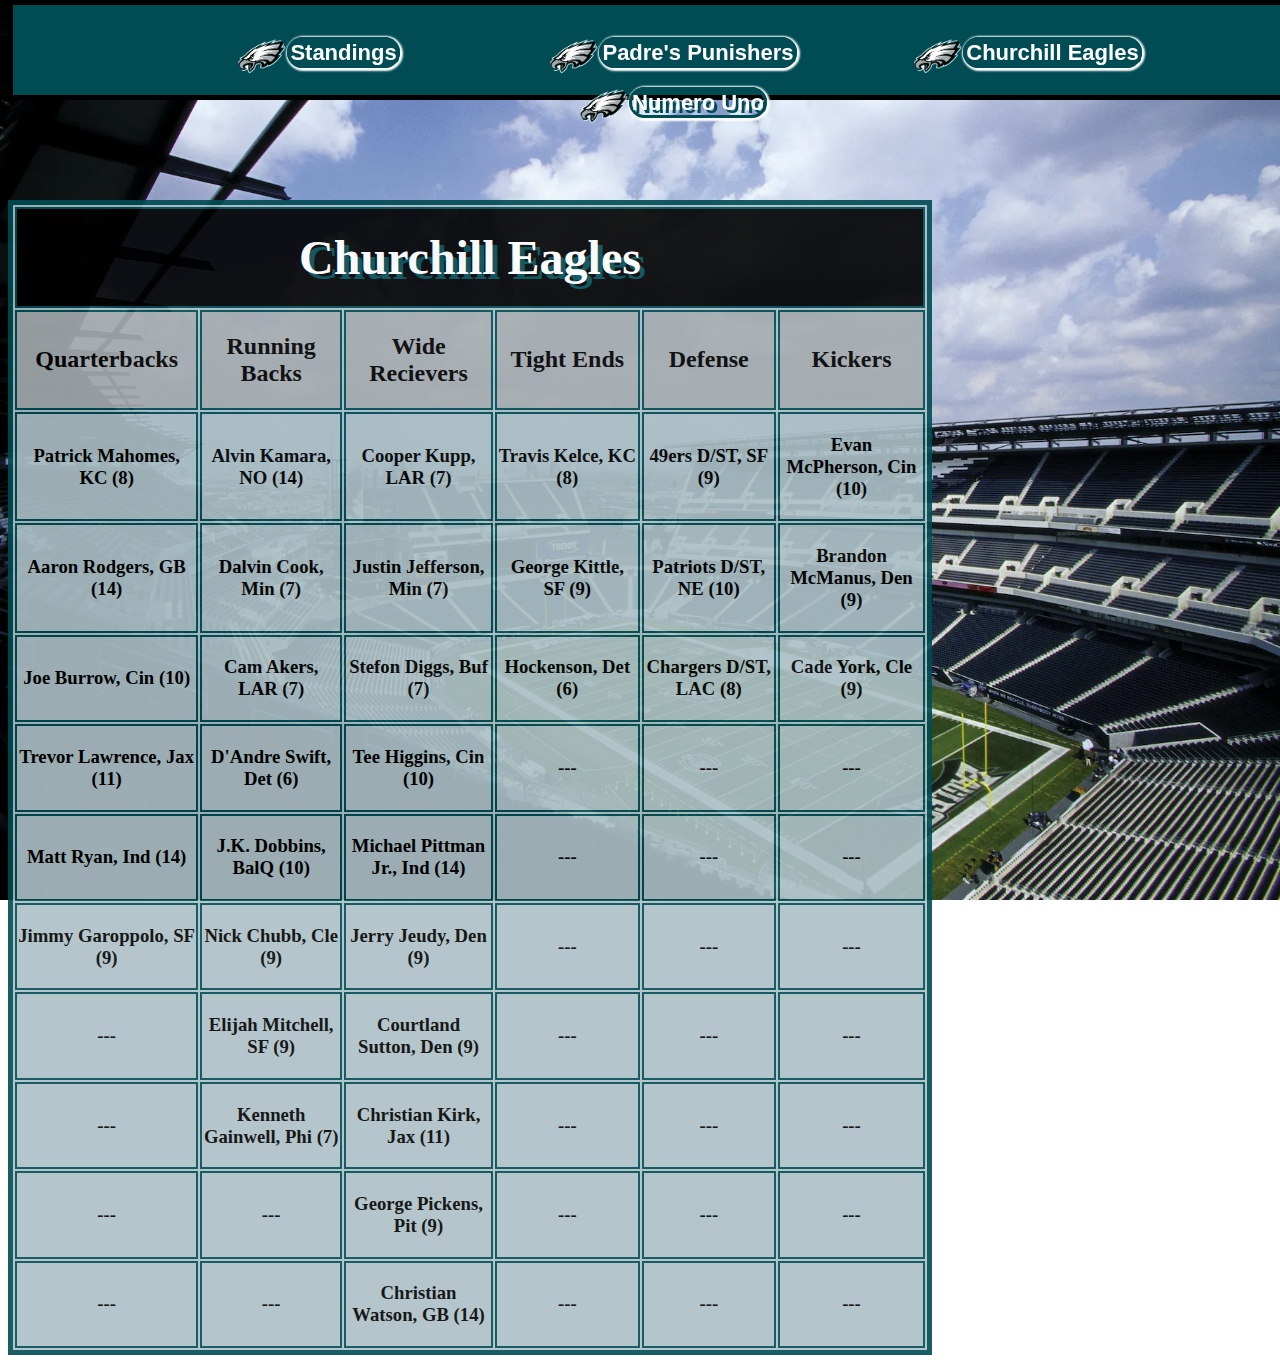
==== webpages/churchilleagles.html @ 6ca296ed "testing phone margins" ====
<!DOCTYPE html>
<html lang="en">
<head>
    <meta charset="UTF-8">
    <meta http-equiv="X-UA-Compatible" content="IE=edge">
    <meta name="viewport" content="width=device-width, initial-scale=1.0">
    <title>Churchill Eagles</title>
    <link rel="stylesheet" href="../resources/css/style.css">
</head>
<header>
    <nav>
        <ul>
            <li><div class="avatar"></div><a href="../index.html">Standings</a></li>
            <li><div class="avatar"></div><a href="padrespunishers.html">Padre's Punishers</a></li>
            <li><div class="avatar"></div><a href="#">Churchill Eagles</a></li>
            <li><div class="avatar"></div><a href="numerouno.html">Numero Uno</a></li>
        </ul>
    </nav>
</header>
<body>
    
</body>
</html>

<div class="teams">
    <div id="churchilleagles"></div>
            <table class="tableopacity">
                <thead>
                <tr>
                    <th class="blackbackground" colspan=6>
                        <h1  class="eaglestextcolors">Churchill Eagles</h1>
                    </th>
                </tr>
                <tr class="silverbackground">
                    <th>
                        <h2>Quarterbacks</h2>
                    </th>
                    <th>
                        <h2>Running Backs</h2>
                    </th>
                    <th>
                        <h2>Wide Recievers</h2>
                    </th>
                    <th>
                        <h2>Tight Ends</h2>
                    </th>
                    <th>
                        <h2>Defense</h2>
                    </th>
                    <th>
                        <h2>Kickers</h2>
                    </th>
                </tr>
                </thead>
                <tbody>
                    <tr>
                        <td>
                            <h3>Patrick Mahomes, KC (8)</h3>
                        </td>
                        <td>
                            <h3>Alvin Kamara, NO (14)</h3>
                        </td>
                        <td>
                            <h3>Cooper Kupp, LAR (7)</h3>
                        </td>
                        <td>
                            <h3>Travis Kelce, KC (8)</h3>
                        </td>
                        <td>
                            <h3>49ers D/ST, SF (9)</h3>
                        </td>
                        <td>
                            <h3>Evan McPherson, Cin (10)</h3>
                        </td>
    
                    </tr>
                    <tr>
                        <td>
                            <h3>Aaron Rodgers, GB (14)</h3>
                        </td>
                        <td>
                            <h3>Dalvin Cook, Min (7)</h3>
                        </td>
                        <td>
                            <h3>Justin Jefferson, Min (7)</h3>
                        </td>
                        <td>
                            <h3>George Kittle, SF (9)</h3>
                        </td>
                        <td>
                            <h3>Patriots D/ST, NE (10)</h3>
                        </td>
                        <td>
                            <h3>Brandon McManus, Den (9)</h3>
                        </td>
                    </tr>
                    <tr>
                        <td>
                            <h3>Joe Burrow, Cin (10)</h3>
                        </td>
                        <td>
                            <h3>Cam Akers, LAR (7)</h3>
                        </td>
                        <td>
                            <h3>Stefon Diggs, Buf (7)</h3>
                        </td>
                        <td>
                            <h3>Hockenson, Det (6)</h3>
                        </td>
                        <td>
                            <h3>Chargers D/ST, LAC (8)</h3>
                        </td>
                        <td>
                            <h3>Cade York, Cle (9)</h3>
                        </td>
                    </tr>
                    <tr>
                        <td>
                            <h3>Trevor Lawrence, Jax (11)</h3>
                        </td>
                        <td>
                            <h3>D'Andre Swift, Det (6)</h3>
                        </td>
                        <td>
                            <h3>Tee Higgins, Cin (10)</h3>
                        </td>
                        <td>
                            <h3>---</h3>
                        </td>
                        <td>
                            <h3>---</h3>
                        </td>
                        <td>
                            <h3>---</h3>
                        </td>



                    </tr>
                    <tr>
                        <td>
                            <h3>Matt Ryan, Ind (14)</h3>
                        </td>
                        <td>
                            <h3>J.K. Dobbins, BalQ (10)</h3>
                        </td>
                        <td>
                            <h3>Michael Pittman Jr., Ind (14)</h3>
                        </td>
                        <td>
                            <h3>---</h3>
                        </td>
                        <td>
                            <h3>---</h3>
                        </td>
                        <td>
                            <h3>---</h3>
                        </td>


                    </tr>
                    <tr>
                        <td>
                            <h3>Jimmy Garoppolo, SF (9)</h3>
                        </td>
                        <td>
                            <h3>Nick Chubb, Cle (9)</h3>
                        </td>
                        <td>
                            <h3>Jerry Jeudy, Den (9)</h3>
                        </td>
                        <td>
                            <h3>---</h3>
                        </td>
                        <td>
                            <h3>---</h3>
                        </td>
                        <td>
                            <h3>---</h3>
                        </td>


                    </tr>
                    <tr>
                        <td>
                            <h3>---</h3>
                        </td>
                        <td>
                            <h3>Elijah Mitchell, SF (9)</h3>
                        </td>
                        <td>
                            <h3>Courtland Sutton, Den (9)</h3>
                        </td>
                        <td>
                            <h3>---</h3>
                        </td>
                        <td>
                            <h3>---</h3>
                        </td>
                        <td>
                            <h3>---</h3>
                        </td>


                    </tr>
                    <tr>
                        <td>
                            <h3>---</h3>
                        </td>
                        <td>
                            <h3>Kenneth Gainwell, Phi (7)</h3>
                        </td>
                        <td>
                            <h3>Christian Kirk, Jax (11)</h3>
                        </td>
                        <td>
                            <h3>---</h3>
                        </td>
                        <td>
                            <h3>---</h3>
                        </td>
                        <td>
                            <h3>---</h3>
                        </td>


                    </tr>
                    <tr>
                        <td>
                            <h3>---</h3>
                        </td>
                        <td>
                            <h3>---</h3>
                        </td>
                        <td>
                            <h3>George Pickens, Pit (9)</h3>
                        </td>
                        <td>
                            <h3>---</h3>
                        </td>
                        <td>
                            <h3>---</h3>
                        </td>
                        <td>
                            <h3>---</h3>
                        </td>


                    </tr>
                    <tr>
                        <td>
                            <h3>---</h3>
                        </td>
                        <td>
                            <h3>---</h3>
                        </td>
                        <td>
                            <h3>Christian Watson, GB (14)</h3>
                        </td>
                        <td>
                            <h3>---</h3>
                        </td>
                        <td>
                            <h3>---</h3>
                        </td>
                        <td>
                            <h3>---</h3>
                        </td>


                    </tr>
                    
                </tbody>
            </table>
</div>
---- resources/css/style.css ----
html { 
    background: url("../images/eagles-stadium.webp") no-repeat center center fixed; 
    -webkit-background-size: cover;
    -moz-background-size: cover;
    -o-background-size: cover;
    background-size: cover;
    max-width: 940px;
    
  }



header {
    background-color: #004C54;
    position: fixed;
    width: 100%;
    z-index: 10;
    font-family: Lucida, sans-serif;
  }
  

nav {
    background-color: #004C54;
    width: 100%;
    height: 70px;
    position: fixed;
    top: 0;
    border: 5px solid black;
    text-align: center;
    margin: 0 auto 0;
    padding: 10px 0;
}

  
nav li {
    display: inline-block;
    width: 350px;
}

nav a {
    color: #fff;
    border: 3px #004C54 solid;
    border-radius: 20px;
    box-shadow: 1px 1px 2px 2px;
    font-weight: 600;
    font-size: 22px;
    text-decoration: none;
    text-shadow: 3px 3px #004C54;
}

nav a:hover {
        box-shadow: 2px 2px 5px 5px;
        background-color: #004C54;
        color: white;
        text-transform: uppercase;
        border: 3px black solid;
        background-color: black;
}

nav a:active {
        font-weight: 800;
}


.avatar {
    background-image: url('../images/eagles-logo.png');
    background-size: cover;
    height: 50px;
    width: 50px;
    border-radius: 50%;
    display: inline-block;
    vertical-align: middle;
}

table {
    text-align: center;
    margin: auto;
    border: 5px solid #004C54;
    background-color: #ACC0C6;
  }


th {
    border: 2px solid #004C54;
    

  }

td {
    border: 2px solid #004C54;
    width: 300px;
  }


#standings h2 {
    font-size: 34px;
}

#standings td{
    font-size: 20px;
}


.title {
    margin-top: 200px;
    font-size: 130px;
    text-shadow: 3px 3px #004C54;

    color: black;
    text-align: center;

}

h1 {
    text-shadow: 3px 3px #004C54;
    color: black;
    font-size: 50px;
    text-align: center;
    margin: 20px auto;
}

.blackbackground {
    background-color: black;
}

.silverbackground {
    background-color: #A5ACAF;
}

.eaglestextcolors {
    color: white;
    text-shadow: 5px 5px #004C54;
    font-size: 48px
    
}

.tableopacity{
    margin-top: 200px;
    opacity:0.9;
}

#standings {
    position: relative;
    bottom: 105px;
}

#padrespunishers {
    position: relative;
    bottom: 105px;
}

#churchilleagles {
    position: relative;
    bottom: -95px;
}

#numerouno {
    position: relative;
    bottom: -95px;
}


footer {
    border: 5px black solid;
    background-color:#004C54;
    width: 100%;
    position: relative;
    bottom: 0;
    margin: 100px 0 10px;
    
}

footer p {
    color: white;
    text-shadow: 3px 3px black;
    font-size: 16px
}



.contactinformation {
    vertical-align: middle;
    display: inline-block;
}
.contactinformation p {
    padding-left: 40px;
}
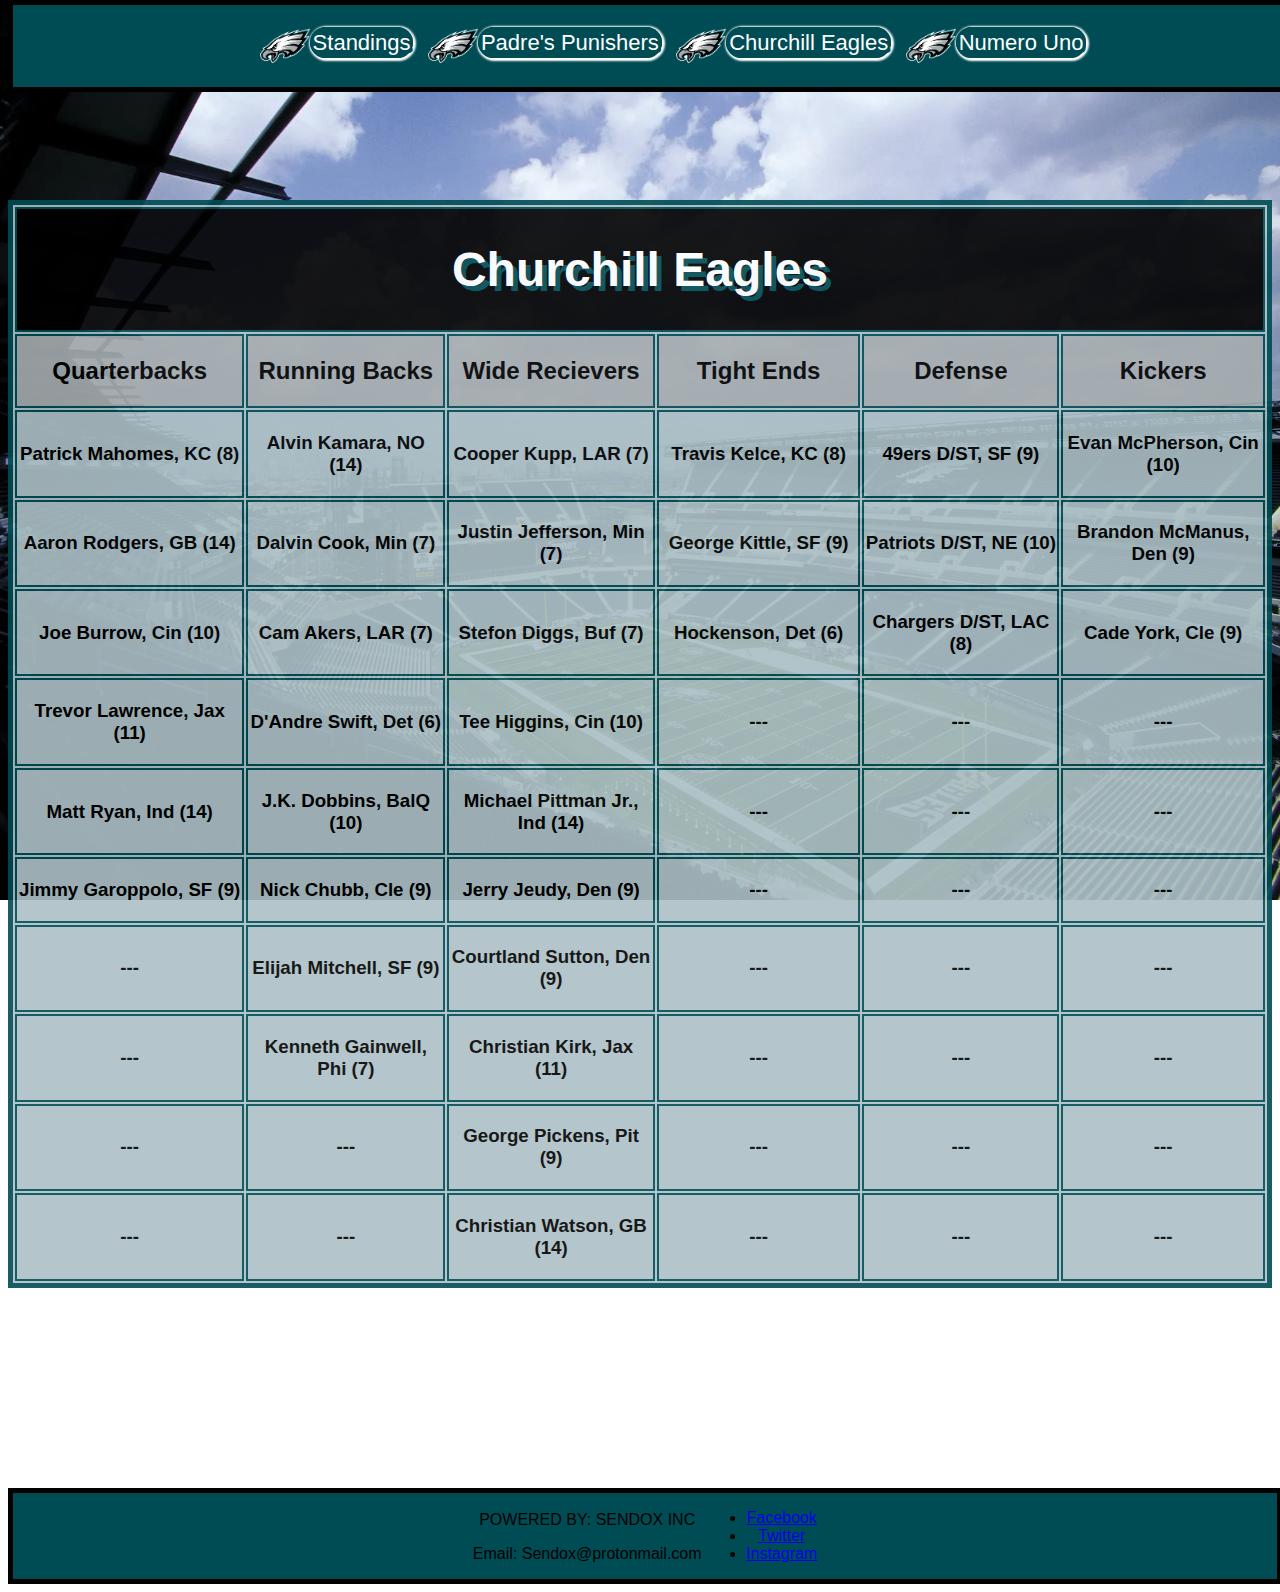
==== commit 503632b9: "updated many comments and cleaned up a lot of code, much more readable" ====
--- a/webpages/churchilleagles.html
+++ b/webpages/churchilleagles.html
@@ -7,269 +7,268 @@
     <title>Churchill Eagles</title>
     <link rel="stylesheet" href="../resources/css/style.css">
 </head>
-<header>
-    <nav>
-        <ul>
-            <li><div class="avatar"></div><a href="../index.html">Standings</a></li>
-            <li><div class="avatar"></div><a href="padrespunishers.html">Padre's Punishers</a></li>
-            <li><div class="avatar"></div><a href="#">Churchill Eagles</a></li>
-            <li><div class="avatar"></div><a href="numerouno.html">Numero Uno</a></li>
+
+<!-- NAVIGATION BAR -->
+
+<nav>
+    <ul>
+        <li><div class="minilogo"></div><a href="../index.html">Standings</a></li>
+        <li><div class="minilogo"></div><a href="padrespunishers.html">Padre's Punishers</a></li>
+        <li><div class="minilogo"></div><a href="#">Churchill Eagles</a></li>
+        <li><div class="minilogo"></div><a href="numerouno.html">Numero Uno</a></li>
+    </ul>
+</nav>
+
+<!-- TEAM TABLE -->
+
+<div id="churchilleagles">
+    <table class="tableopacity">
+        <thead>
+            <tr>
+                <th class="blackbackground" colspan=6>
+                    <h1  class="eaglestextcolors">Churchill Eagles</h1>
+                </th>
+            </tr>
+            <tr class="silverbackground">
+                <th>
+                    <h2>Quarterbacks</h2>
+                </th>
+                <th>
+                    <h2>Running Backs</h2>
+                </th>
+                <th>
+                    <h2>Wide Recievers</h2>
+                </th>
+                <th>
+                    <h2>Tight Ends</h2>
+                </th>
+                <th>
+                    <h2>Defense</h2>
+                </th>
+                <th>
+                    <h2>Kickers</h2>
+                </th>
+            </tr>
+        </thead>
+        <tbody>
+            <tr>
+                <td>
+                    <h3>Patrick Mahomes, KC (8)</h3>
+                </td>
+                <td>
+                    <h3>Alvin Kamara, NO (14)</h3>
+                </td>
+                <td>
+                    <h3>Cooper Kupp, LAR (7)</h3>
+                </td>
+                <td>
+                    <h3>Travis Kelce, KC (8)</h3>
+                </td>
+                <td>
+                    <h3>49ers D/ST, SF (9)</h3>
+                </td>
+                <td>
+                    <h3>Evan McPherson, Cin (10)</h3>
+                </td>
+
+            </tr>
+            <tr>
+                <td>
+                    <h3>Aaron Rodgers, GB (14)</h3>
+                </td>
+                <td>
+                    <h3>Dalvin Cook, Min (7)</h3>
+                </td>
+                <td>
+                    <h3>Justin Jefferson, Min (7)</h3>
+                </td>
+                <td>
+                    <h3>George Kittle, SF (9)</h3>
+                </td>
+                <td>
+                    <h3>Patriots D/ST, NE (10)</h3>
+                </td>
+                <td>
+                    <h3>Brandon McManus, Den (9)</h3>
+                </td>
+            </tr>
+            <tr>
+                <td>
+                    <h3>Joe Burrow, Cin (10)</h3>
+                </td>
+                <td>
+                    <h3>Cam Akers, LAR (7)</h3>
+                </td>
+                <td>
+                    <h3>Stefon Diggs, Buf (7)</h3>
+                </td>
+                <td>
+                    <h3>Hockenson, Det (6)</h3>
+                </td>
+                <td>
+                    <h3>Chargers D/ST, LAC (8)</h3>
+                </td>
+                <td>
+                    <h3>Cade York, Cle (9)</h3>
+                </td>
+            </tr>
+            <tr>
+                <td>
+                    <h3>Trevor Lawrence, Jax (11)</h3>
+                </td>
+                <td>
+                    <h3>D'Andre Swift, Det (6)</h3>
+                </td>
+                <td>
+                    <h3>Tee Higgins, Cin (10)</h3>
+                </td>
+                <td>
+                    <h3>---</h3>
+                </td>
+                <td>
+                    <h3>---</h3>
+                </td>
+                <td>
+                    <h3>---</h3>
+                </td>
+            </tr>
+            <tr>
+                <td>
+                    <h3>Matt Ryan, Ind (14)</h3>
+                </td>
+                <td>
+                    <h3>J.K. Dobbins, BalQ (10)</h3>
+                </td>
+                <td>
+                    <h3>Michael Pittman Jr., Ind (14)</h3>
+                </td>
+                <td>
+                    <h3>---</h3>
+                </td>
+                <td>
+                    <h3>---</h3>
+                </td>
+                <td>
+                    <h3>---</h3>
+                </td>
+            </tr>
+            <tr>
+                <td>
+                    <h3>Jimmy Garoppolo, SF (9)</h3>
+                </td>
+                <td>
+                    <h3>Nick Chubb, Cle (9)</h3>
+                </td>
+                <td>
+                    <h3>Jerry Jeudy, Den (9)</h3>
+                </td>
+                <td>
+                    <h3>---</h3>
+                </td>
+                <td>
+                    <h3>---</h3>
+                </td>
+                <td>
+                    <h3>---</h3>
+                </td>
+            </tr>
+            <tr>
+                <td>
+                    <h3>---</h3>
+                </td>
+                <td>
+                    <h3>Elijah Mitchell, SF (9)</h3>
+                </td>
+                <td>
+                    <h3>Courtland Sutton, Den (9)</h3>
+                </td>
+                <td>
+                    <h3>---</h3>
+                </td>
+                <td>
+                    <h3>---</h3>
+                </td>
+                <td>
+                    <h3>---</h3>
+                </td>
+            </tr>
+            <tr>
+                <td>
+                    <h3>---</h3>
+                </td>
+                <td>
+                    <h3>Kenneth Gainwell, Phi (7)</h3>
+                </td>
+                <td>
+                    <h3>Christian Kirk, Jax (11)</h3>
+                </td>
+                <td>
+                    <h3>---</h3>
+                </td>
+                <td>
+                    <h3>---</h3>
+                </td>
+                <td>
+                    <h3>---</h3>
+                </td>
+            </tr>
+            <tr>
+                <td>
+                    <h3>---</h3>
+                </td>
+                <td>
+                    <h3>---</h3>
+                </td>
+                <td>
+                    <h3>George Pickens, Pit (9)</h3>
+                </td>
+                <td>
+                    <h3>---</h3>
+                </td>
+                <td>
+                    <h3>---</h3>
+                </td>
+                <td>
+                    <h3>---</h3>
+                </td>
+            </tr>
+            <tr>
+                <td>
+                    <h3>---</h3>
+                </td>
+                <td>
+                    <h3>---</h3>
+                </td>
+                <td>
+                    <h3>Christian Watson, GB (14)</h3>
+                </td>
+                <td>
+                    <h3>---</h3>
+                </td>
+                <td>
+                    <h3>---</h3>
+                </td>
+                <td>
+                    <h3>---</h3>
+                </td>
+            </tr>
+        </tbody>
+    </table>
+</div>
+<footer>
+
+    <!-- CONTACT INFORMATION -->
+
+    <div class="companyinfo">
+        <p>POWERED BY: SENDOX INC</p>
+        <p>Email: Sendox@protonmail.com</p>
+    </div>
+    <div class="contactinfo">
+        <ul >
+            <li><a href="#">Facebook</a></li>
+            <li><a href="#">Twitter</a></li>
+            <li><a href="#">Instagram</a></li>
         </ul>
-    </nav>
-</header>
-<body>
-    
-</body>
-</html>
-
-<div class="teams">
-    <div id="churchilleagles"></div>
-            <table class="tableopacity">
-                <thead>
-                <tr>
-                    <th class="blackbackground" colspan=6>
-                        <h1  class="eaglestextcolors">Churchill Eagles</h1>
-                    </th>
-                </tr>
-                <tr class="silverbackground">
-                    <th>
-                        <h2>Quarterbacks</h2>
-                    </th>
-                    <th>
-                        <h2>Running Backs</h2>
-                    </th>
-                    <th>
-                        <h2>Wide Recievers</h2>
-                    </th>
-                    <th>
-                        <h2>Tight Ends</h2>
-                    </th>
-                    <th>
-                        <h2>Defense</h2>
-                    </th>
-                    <th>
-                        <h2>Kickers</h2>
-                    </th>
-                </tr>
-                </thead>
-                <tbody>
-                    <tr>
-                        <td>
-                            <h3>Patrick Mahomes, KC (8)</h3>
-                        </td>
-                        <td>
-                            <h3>Alvin Kamara, NO (14)</h3>
-                        </td>
-                        <td>
-                            <h3>Cooper Kupp, LAR (7)</h3>
-                        </td>
-                        <td>
-                            <h3>Travis Kelce, KC (8)</h3>
-                        </td>
-                        <td>
-                            <h3>49ers D/ST, SF (9)</h3>
-                        </td>
-                        <td>
-                            <h3>Evan McPherson, Cin (10)</h3>
-                        </td>
-    
-                    </tr>
-                    <tr>
-                        <td>
-                            <h3>Aaron Rodgers, GB (14)</h3>
-                        </td>
-                        <td>
-                            <h3>Dalvin Cook, Min (7)</h3>
-                        </td>
-                        <td>
-                            <h3>Justin Jefferson, Min (7)</h3>
-                        </td>
-                        <td>
-                            <h3>George Kittle, SF (9)</h3>
-                        </td>
-                        <td>
-                            <h3>Patriots D/ST, NE (10)</h3>
-                        </td>
-                        <td>
-                            <h3>Brandon McManus, Den (9)</h3>
-                        </td>
-                    </tr>
-                    <tr>
-                        <td>
-                            <h3>Joe Burrow, Cin (10)</h3>
-                        </td>
-                        <td>
-                            <h3>Cam Akers, LAR (7)</h3>
-                        </td>
-                        <td>
-                            <h3>Stefon Diggs, Buf (7)</h3>
-                        </td>
-                        <td>
-                            <h3>Hockenson, Det (6)</h3>
-                        </td>
-                        <td>
-                            <h3>Chargers D/ST, LAC (8)</h3>
-                        </td>
-                        <td>
-                            <h3>Cade York, Cle (9)</h3>
-                        </td>
-                    </tr>
-                    <tr>
-                        <td>
-                            <h3>Trevor Lawrence, Jax (11)</h3>
-                        </td>
-                        <td>
-                            <h3>D'Andre Swift, Det (6)</h3>
-                        </td>
-                        <td>
-                            <h3>Tee Higgins, Cin (10)</h3>
-                        </td>
-                        <td>
-                            <h3>---</h3>
-                        </td>
-                        <td>
-                            <h3>---</h3>
-                        </td>
-                        <td>
-                            <h3>---</h3>
-                        </td>
-
-
-
-                    </tr>
-                    <tr>
-                        <td>
-                            <h3>Matt Ryan, Ind (14)</h3>
-                        </td>
-                        <td>
-                            <h3>J.K. Dobbins, BalQ (10)</h3>
-                        </td>
-                        <td>
-                            <h3>Michael Pittman Jr., Ind (14)</h3>
-                        </td>
-                        <td>
-                            <h3>---</h3>
-                        </td>
-                        <td>
-                            <h3>---</h3>
-                        </td>
-                        <td>
-                            <h3>---</h3>
-                        </td>
-
-
-                    </tr>
-                    <tr>
-                        <td>
-                            <h3>Jimmy Garoppolo, SF (9)</h3>
-                        </td>
-                        <td>
-                            <h3>Nick Chubb, Cle (9)</h3>
-                        </td>
-                        <td>
-                            <h3>Jerry Jeudy, Den (9)</h3>
-                        </td>
-                        <td>
-                            <h3>---</h3>
-                        </td>
-                        <td>
-                            <h3>---</h3>
-                        </td>
-                        <td>
-                            <h3>---</h3>
-                        </td>
-
-
-                    </tr>
-                    <tr>
-                        <td>
-                            <h3>---</h3>
-                        </td>
-                        <td>
-                            <h3>Elijah Mitchell, SF (9)</h3>
-                        </td>
-                        <td>
-                            <h3>Courtland Sutton, Den (9)</h3>
-                        </td>
-                        <td>
-                            <h3>---</h3>
-                        </td>
-                        <td>
-                            <h3>---</h3>
-                        </td>
-                        <td>
-                            <h3>---</h3>
-                        </td>
-
-
-                    </tr>
-                    <tr>
-                        <td>
-                            <h3>---</h3>
-                        </td>
-                        <td>
-                            <h3>Kenneth Gainwell, Phi (7)</h3>
-                        </td>
-                        <td>
-                            <h3>Christian Kirk, Jax (11)</h3>
-                        </td>
-                        <td>
-                            <h3>---</h3>
-                        </td>
-                        <td>
-                            <h3>---</h3>
-                        </td>
-                        <td>
-                            <h3>---</h3>
-                        </td>
-
-
-                    </tr>
-                    <tr>
-                        <td>
-                            <h3>---</h3>
-                        </td>
-                        <td>
-                            <h3>---</h3>
-                        </td>
-                        <td>
-                            <h3>George Pickens, Pit (9)</h3>
-                        </td>
-                        <td>
-                            <h3>---</h3>
-                        </td>
-                        <td>
-                            <h3>---</h3>
-                        </td>
-                        <td>
-                            <h3>---</h3>
-                        </td>
-
-
-                    </tr>
-                    <tr>
-                        <td>
-                            <h3>---</h3>
-                        </td>
-                        <td>
-                            <h3>---</h3>
-                        </td>
-                        <td>
-                            <h3>Christian Watson, GB (14)</h3>
-                        </td>
-                        <td>
-                            <h3>---</h3>
-                        </td>
-                        <td>
-                            <h3>---</h3>
-                        </td>
-                        <td>
-                            <h3>---</h3>
-                        </td>
-
-
-                    </tr>
-                    
-                </tbody>
-            </table>
-</div>+    </div>    
+</footer>
+</html>--- a/resources/css/style.css
+++ b/resources/css/style.css
@@ -1,3 +1,4 @@
+/* MAIN FONT AND BACKGROUND */
 
 html { 
     background: url("../images/eagles-stadium.webp") no-repeat center center fixed; 
@@ -5,37 +6,30 @@
     -moz-background-size: cover;
     -o-background-size: cover;
     background-size: cover;
-    max-width: 940px;
-    
-  }
+    font-family: Lucida, sans-serif;
+}
 
-
-
-header {
-    background-color: #004C54;
-    position: fixed;
-    width: 100%;
-    z-index: 10;
-    font-family: Lucida, sans-serif;
-  }
-  
+/* NAVIGATION BAR */
 
 nav {
     background-color: #004C54;
-    width: 100%;
-    height: 70px;
     position: fixed;
     top: 0;
     border: 5px solid black;
+    z-index: 10;   
+    width: 100%; 
+    padding: 0;
+    margin: auto;
     text-align: center;
-    margin: 0 auto 0;
-    padding: 10px 0;
 }
 
-  
+.center {
+    margin-left: auto;
+    margin-right: auto;
+}
 nav li {
     display: inline-block;
-    width: 350px;
+    padding: 0 5px; 
 }
 
 nav a {
@@ -43,81 +37,47 @@
     border: 3px #004C54 solid;
     border-radius: 20px;
     box-shadow: 1px 1px 2px 2px;
-    font-weight: 600;
     font-size: 22px;
     text-decoration: none;
     text-shadow: 3px 3px #004C54;
 }
 
 nav a:hover {
-        box-shadow: 2px 2px 5px 5px;
-        background-color: #004C54;
-        color: white;
-        text-transform: uppercase;
-        border: 3px black solid;
-        background-color: black;
+    box-shadow: 2px 2px 5px 5px;
+    background-color: #004C54;
+    color: white;
+    border: 3px black solid;
+    background-color: black;
 }
 
-nav a:active {
-        font-weight: 800;
-}
-
-
-.avatar {
+.minilogo {
     background-image: url('../images/eagles-logo.png');
     background-size: cover;
     height: 50px;
     width: 50px;
-    border-radius: 50%;
     display: inline-block;
     vertical-align: middle;
 }
 
+/* TABLES */
+
 table {
     text-align: center;
-    margin: auto;
+    margin: 200px auto;
     border: 5px solid #004C54;
     background-color: #ACC0C6;
-  }
-
+    opacity:0.9;
+    margin-left: auto;
+    margin-right: auto;
+}
 
 th {
     border: 2px solid #004C54;
-    
-
-  }
+}
 
 td {
     border: 2px solid #004C54;
     width: 300px;
-  }
-
-
-#standings h2 {
-    font-size: 34px;
-}
-
-#standings td{
-    font-size: 20px;
-}
-
-
-.title {
-    margin-top: 200px;
-    font-size: 130px;
-    text-shadow: 3px 3px #004C54;
-
-    color: black;
-    text-align: center;
-
-}
-
-h1 {
-    text-shadow: 3px 3px #004C54;
-    color: black;
-    font-size: 50px;
-    text-align: center;
-    margin: 20px auto;
 }
 
 .blackbackground {
@@ -132,57 +92,18 @@
     color: white;
     text-shadow: 5px 5px #004C54;
     font-size: 48px
-    
 }
 
-.tableopacity{
-    margin-top: 200px;
-    opacity:0.9;
-}
-
-#standings {
-    position: relative;
-    bottom: 105px;
-}
-
-#padrespunishers {
-    position: relative;
-    bottom: 105px;
-}
-
-#churchilleagles {
-    position: relative;
-    bottom: -95px;
-}
-
-#numerouno {
-    position: relative;
-    bottom: -95px;
-}
-
+/* FOOTER */
 
 footer {
     border: 5px black solid;
     background-color:#004C54;
     width: 100%;
-    position: relative;
-    bottom: 0;
-    margin: 100px 0 10px;
-    
+    margin: 100px 0 0 0;
+    text-align: center;
 }
 
-footer p {
-    color: white;
-    text-shadow: 3px 3px black;
-    font-size: 16px
-}
-
-
-
-.contactinformation {
-    vertical-align: middle;
+footer div {
     display: inline-block;
 }
-.contactinformation p {
-    padding-left: 40px;
-}
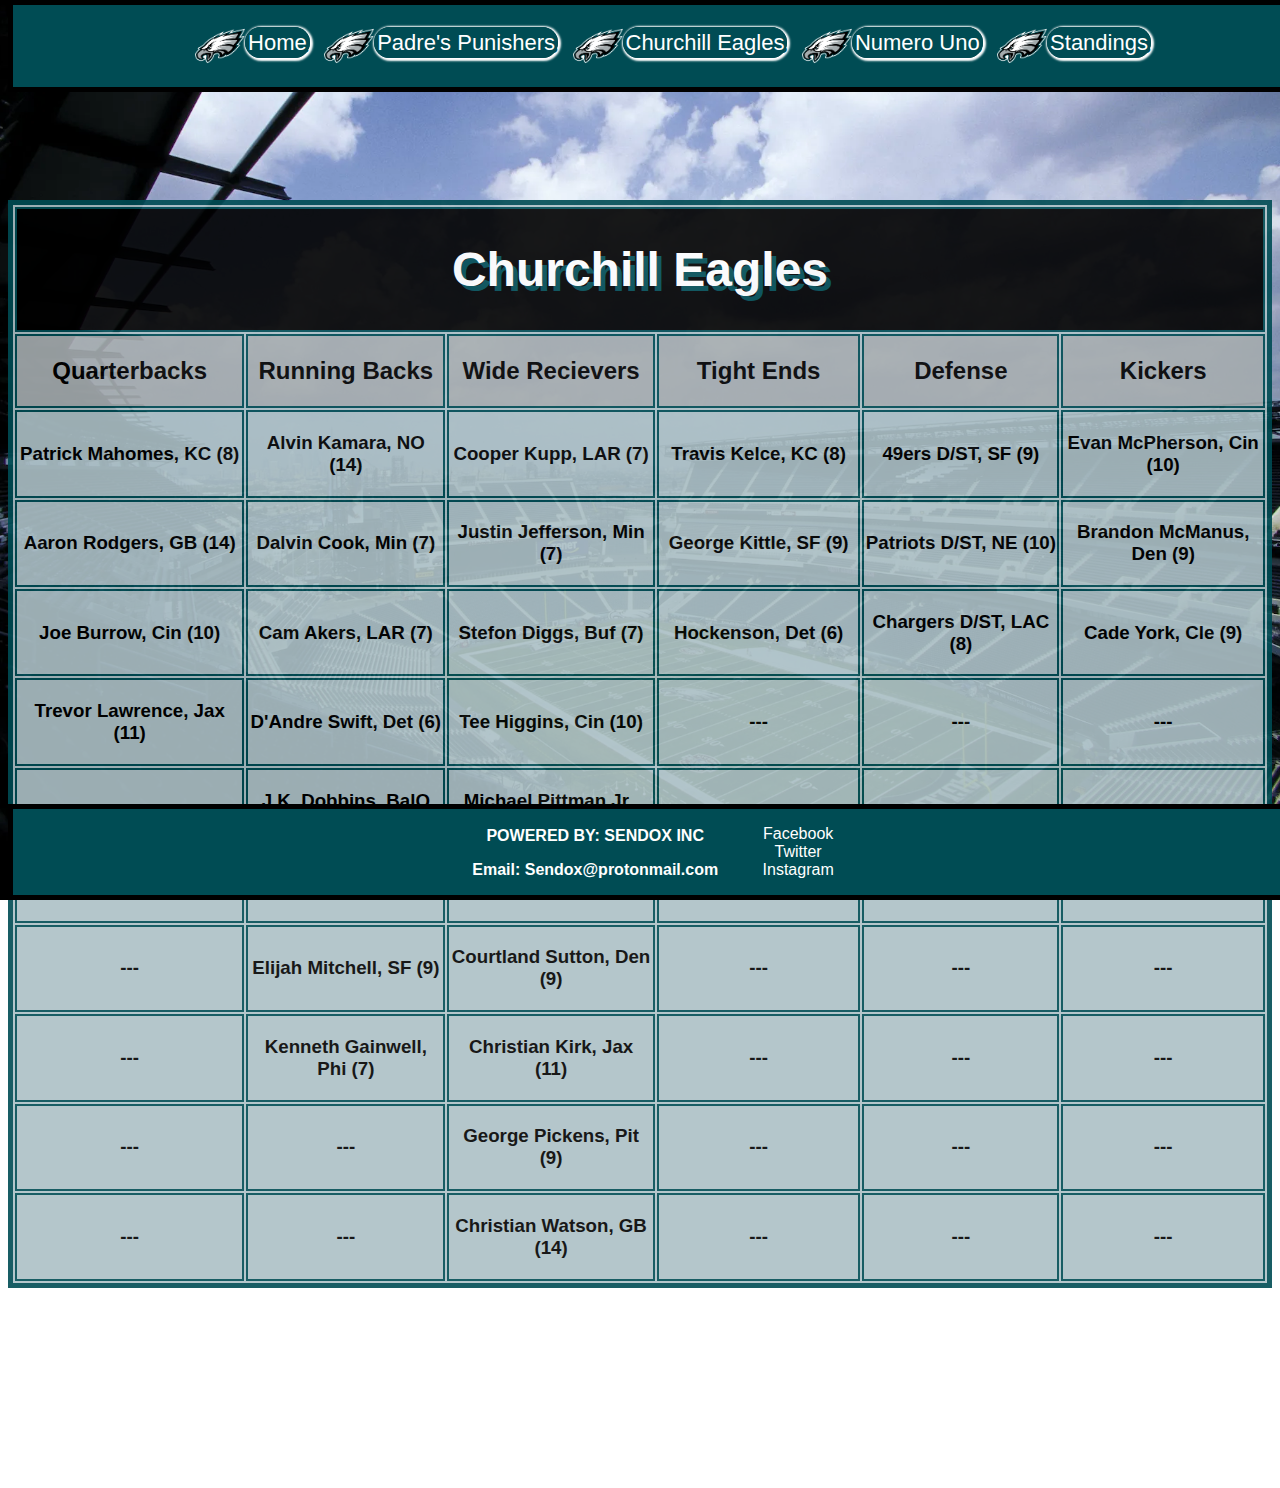
==== commit 2e70aae5: "cleaned up code even more" ====
--- a/webpages/churchilleagles.html
+++ b/webpages/churchilleagles.html
@@ -12,10 +12,11 @@
 
 <nav>
     <ul>
-        <li><div class="minilogo"></div><a href="../index.html">Standings</a></li>
+        <li><div class="minilogo"></div><a href="../index.html">Home</a></li>
         <li><div class="minilogo"></div><a href="padrespunishers.html">Padre's Punishers</a></li>
         <li><div class="minilogo"></div><a href="#">Churchill Eagles</a></li>
         <li><div class="minilogo"></div><a href="numerouno.html">Numero Uno</a></li>
+        <li><div class="minilogo"></div><a href="standings.html">Standings</a></li>
     </ul>
 </nav>
 
@@ -26,7 +27,7 @@
         <thead>
             <tr>
                 <th class="blackbackground" colspan=6>
-                    <h1  class="eaglestextcolors">Churchill Eagles</h1>
+                    <h1 class="eaglestextcolors">Churchill Eagles</h1>
                 </th>
             </tr>
             <tr class="silverbackground">
@@ -255,15 +256,15 @@
         </tbody>
     </table>
 </div>
+
+    <!-- CONTACT INFORMATION -->
+    
 <footer>
-
-    <!-- CONTACT INFORMATION -->
-
-    <div class="companyinfo">
+    <div class="eaglestextcolors">
         <p>POWERED BY: SENDOX INC</p>
         <p>Email: Sendox@protonmail.com</p>
     </div>
-    <div class="contactinfo">
+    <div>
         <ul >
             <li><a href="#">Facebook</a></li>
             <li><a href="#">Twitter</a></li>
--- a/resources/css/style.css
+++ b/resources/css/style.css
@@ -59,6 +59,16 @@
     vertical-align: middle;
 }
 
+/* BANNER */
+
+main {
+    text-align: center;
+    margin: 200px auto;
+    font-size: 100px;
+    color: black;
+    text-shadow: 5px 5px #004C54;
+
+}
 /* TABLES */
 
 table {
@@ -69,6 +79,12 @@
     opacity:0.9;
     margin-left: auto;
     margin-right: auto;
+}
+
+table h1 {
+    color: white;
+    text-shadow: 5px 5px #004C54;
+    font-size: 48px;
 }
 
 th {
@@ -88,11 +104,6 @@
     background-color: #A5ACAF;
 }
 
-.eaglestextcolors {
-    color: white;
-    text-shadow: 5px 5px #004C54;
-    font-size: 48px
-}
 
 /* FOOTER */
 
@@ -100,10 +111,35 @@
     border: 5px black solid;
     background-color:#004C54;
     width: 100%;
-    margin: 100px 0 0 0;
+    margin: auto;
+    padding: auto;
     text-align: center;
+    position: fixed;
+    bottom: 0;
 }
 
 footer div {
     display: inline-block;
 }
+
+footer p {
+    color: white;
+    font-weight: bold;
+}
+
+footer ul {
+    list-style: none;
+}
+
+footer a {
+    color: white;
+    text-decoration: none;
+    
+}
+
+footer a:hover {
+    box-shadow: 2px 2px 5px 5px;
+    color: white;
+    border: 3px black solid;
+    background-color: black;
+}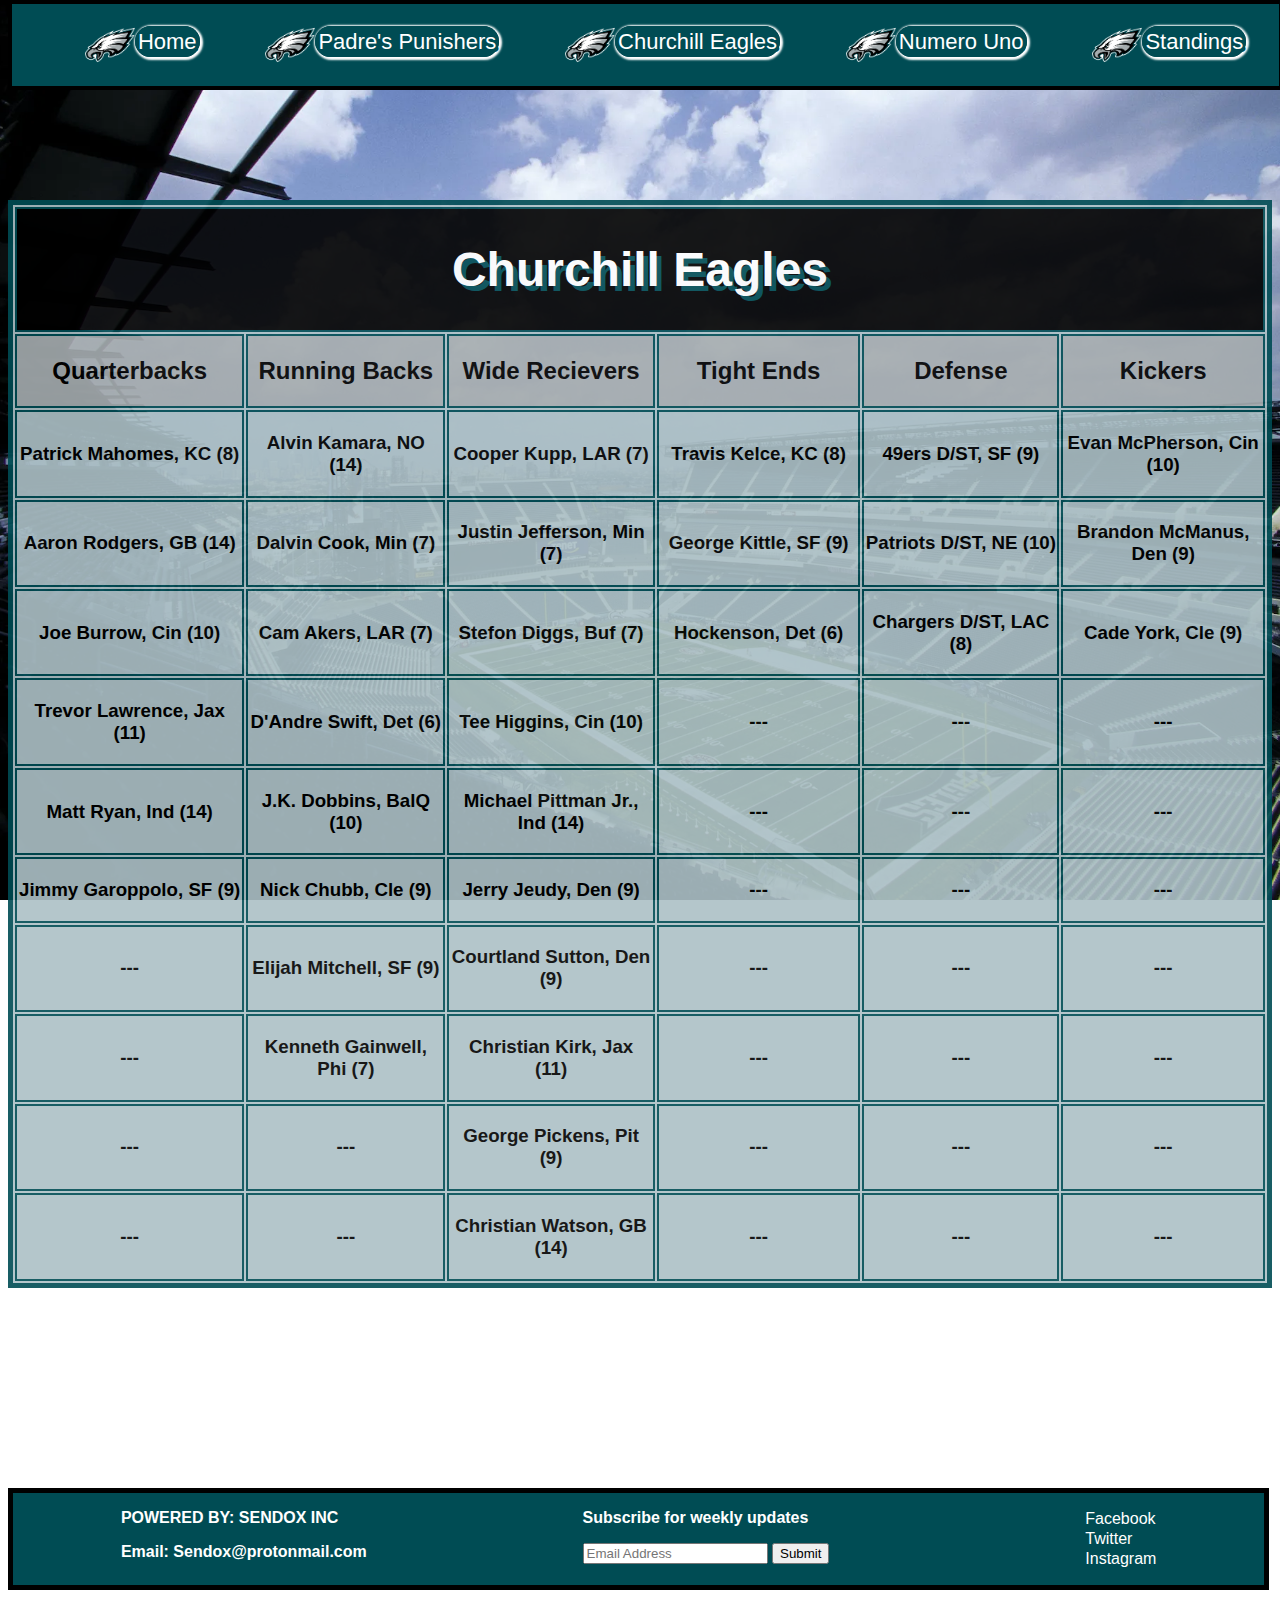
==== commit 9a771012: "added flex displays, corrected footer to display properly" ====
--- a/webpages/churchilleagles.html
+++ b/webpages/churchilleagles.html
@@ -256,16 +256,25 @@
         </tbody>
     </table>
 </div>
-
+    
     <!-- CONTACT INFORMATION -->
-    
+
 <footer>
     <div class="eaglestextcolors">
         <p>POWERED BY: SENDOX INC</p>
         <p>Email: Sendox@protonmail.com</p>
     </div>
+
+    <div class="footer-section footer-section-right" aria-labelledby="email-subscription">
+        <p id="email-subscription">Subscribe for weekly updates</p>
+        <form role="form">
+            <input type="email" placeholder="Email Address" class="footer-email-input">
+            <input type="submit" value="Submit" class="button button-primary footer-email-button"/>
+        </form>
+    </div>
+
     <div>
-        <ul >
+        <ul>
             <li><a href="#">Facebook</a></li>
             <li><a href="#">Twitter</a></li>
             <li><a href="#">Instagram</a></li>
--- a/resources/css/style.css
+++ b/resources/css/style.css
@@ -15,22 +15,18 @@
     background-color: #004C54;
     position: fixed;
     top: 0;
-    border: 5px solid black;
+    border: 4px solid black;
     z-index: 10;   
-    width: 100%; 
-    padding: 0;
-    margin: auto;
-    text-align: center;
+    width: 99%;
+
 }
 
-.center {
-    margin-left: auto;
-    margin-right: auto;
+nav ul {
+    display: flex;
+    justify-content: space-around;
+    list-style: none;
 }
-nav li {
-    display: inline-block;
-    padding: 0 5px; 
-}
+
 
 nav a {
     color: #fff;
@@ -49,6 +45,7 @@
     border: 3px black solid;
     background-color: black;
 }
+
 
 .minilogo {
     background-image: url('../images/eagles-logo.png');
@@ -110,17 +107,11 @@
 footer {
     border: 5px black solid;
     background-color:#004C54;
-    width: 100%;
-    margin: auto;
-    padding: auto;
-    text-align: center;
-    position: fixed;
-    bottom: 0;
+    width: 99%;
+    display: flex;
+    justify-content: space-around;
 }
 
-footer div {
-    display: inline-block;
-}
 
 footer p {
     color: white;
@@ -129,12 +120,13 @@
 
 footer ul {
     list-style: none;
+    line-height: 20px;
 }
+
 
 footer a {
     color: white;
-    text-decoration: none;
-    
+    text-decoration: none;  
 }
 
 footer a:hover {
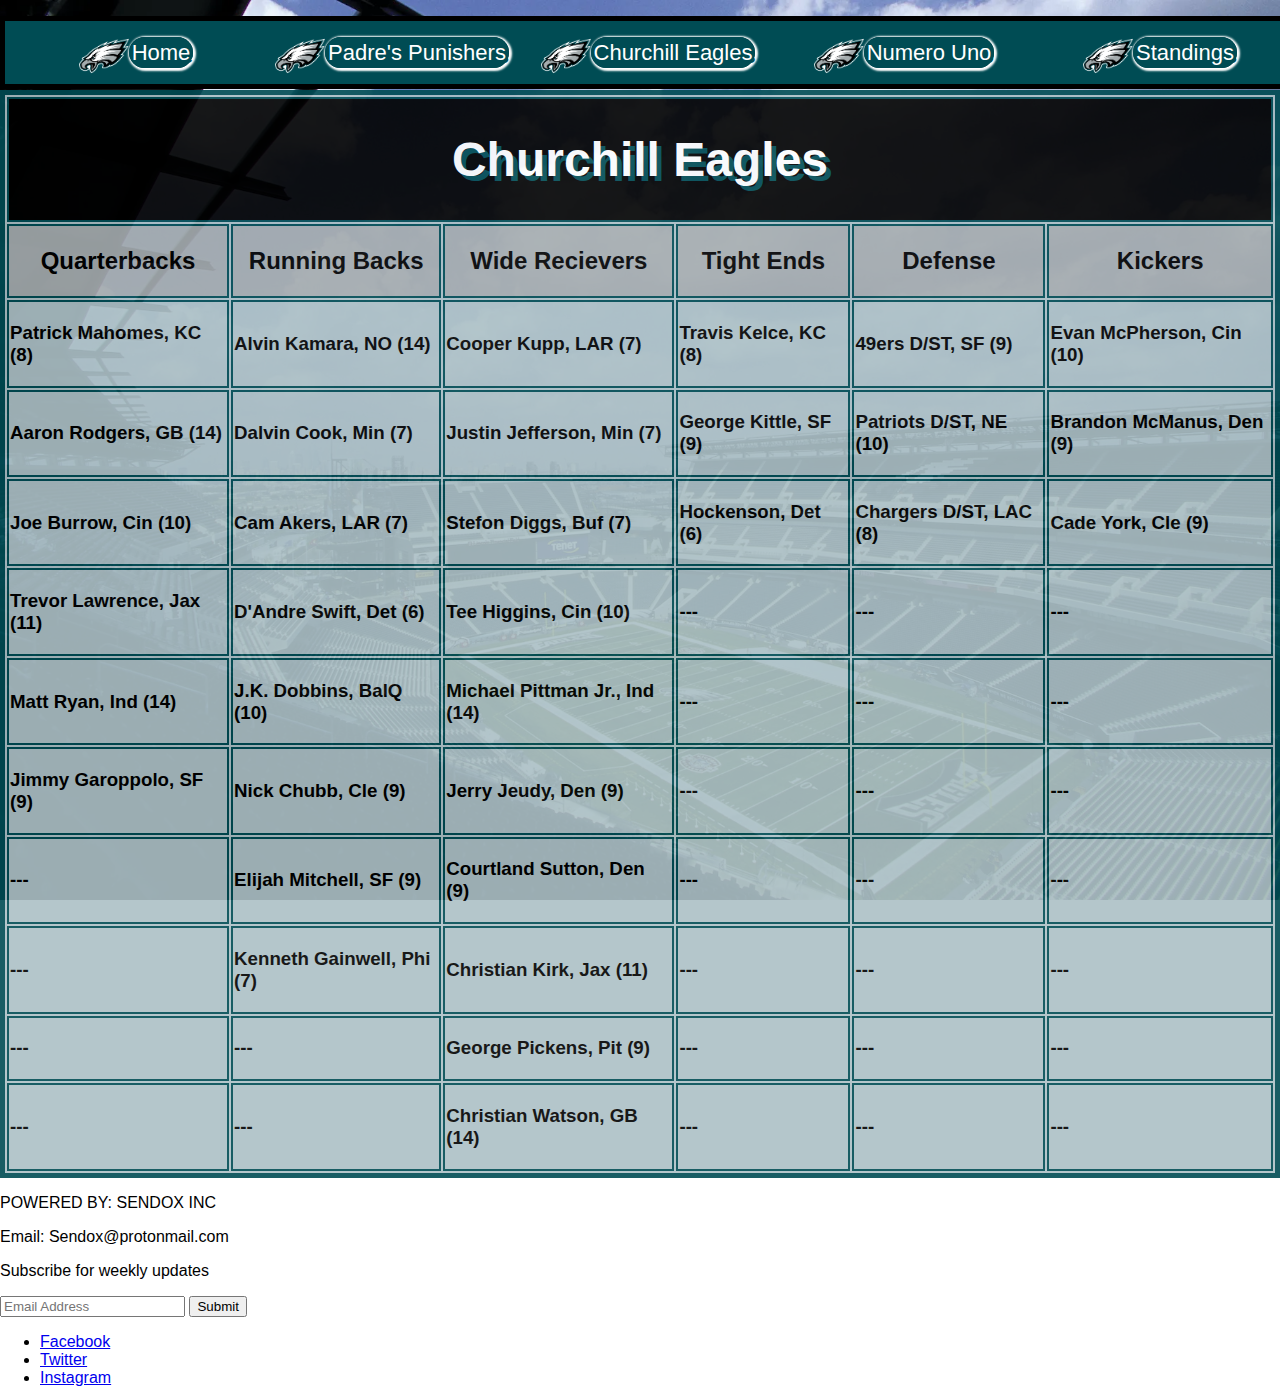
==== commit 61efd4e6: "changed layout to grid" ====
--- a/webpages/churchilleagles.html
+++ b/webpages/churchilleagles.html
@@ -1,284 +1,288 @@
 <!DOCTYPE html>
 <html lang="en">
-<head>
-    <meta charset="UTF-8">
-    <meta http-equiv="X-UA-Compatible" content="IE=edge">
-    <meta name="viewport" content="width=device-width, initial-scale=1.0">
-    <title>Churchill Eagles</title>
-    <link rel="stylesheet" href="../resources/css/style.css">
-</head>
-
-<!-- NAVIGATION BAR -->
-
-<nav>
-    <ul>
-        <li><div class="minilogo"></div><a href="../index.html">Home</a></li>
+    <head>
+        <meta charset="UTF-8">
+        <meta http-equiv="X-UA-Compatible" content="IE=edge">
+        <meta name="viewport" content="width=device-width, initial-scale=1.0">
+        <title>Churchill Eagles</title>
+        <link rel="stylesheet" href="../resources/css/style.css">
+        <link rel="stylesheet" href="../resources/css/grid.css">
+    </head>
+
+
+    <body>
+        <!-- NAVIGATION BAR -->
+
+        <div>
+            <ul class="navbar">
+                <li><div class="minilogo"></div><a href="../index.html">Home</a></li>
         <li><div class="minilogo"></div><a href="padrespunishers.html">Padre's Punishers</a></li>
         <li><div class="minilogo"></div><a href="#">Churchill Eagles</a></li>
         <li><div class="minilogo"></div><a href="numerouno.html">Numero Uno</a></li>
         <li><div class="minilogo"></div><a href="standings.html">Standings</a></li>
-    </ul>
-</nav>
-
-<!-- TEAM TABLE -->
-
-<div id="churchilleagles">
-    <table class="tableopacity">
-        <thead>
-            <tr>
-                <th class="blackbackground" colspan=6>
-                    <h1 class="eaglestextcolors">Churchill Eagles</h1>
-                </th>
-            </tr>
-            <tr class="silverbackground">
-                <th>
-                    <h2>Quarterbacks</h2>
-                </th>
-                <th>
-                    <h2>Running Backs</h2>
-                </th>
-                <th>
-                    <h2>Wide Recievers</h2>
-                </th>
-                <th>
-                    <h2>Tight Ends</h2>
-                </th>
-                <th>
-                    <h2>Defense</h2>
-                </th>
-                <th>
-                    <h2>Kickers</h2>
-                </th>
-            </tr>
-        </thead>
-        <tbody>
-            <tr>
-                <td>
-                    <h3>Patrick Mahomes, KC (8)</h3>
-                </td>
-                <td>
-                    <h3>Alvin Kamara, NO (14)</h3>
-                </td>
-                <td>
-                    <h3>Cooper Kupp, LAR (7)</h3>
-                </td>
-                <td>
-                    <h3>Travis Kelce, KC (8)</h3>
-                </td>
-                <td>
-                    <h3>49ers D/ST, SF (9)</h3>
-                </td>
-                <td>
-                    <h3>Evan McPherson, Cin (10)</h3>
-                </td>
-
-            </tr>
-            <tr>
-                <td>
-                    <h3>Aaron Rodgers, GB (14)</h3>
-                </td>
-                <td>
-                    <h3>Dalvin Cook, Min (7)</h3>
-                </td>
-                <td>
-                    <h3>Justin Jefferson, Min (7)</h3>
-                </td>
-                <td>
-                    <h3>George Kittle, SF (9)</h3>
-                </td>
-                <td>
-                    <h3>Patriots D/ST, NE (10)</h3>
-                </td>
-                <td>
-                    <h3>Brandon McManus, Den (9)</h3>
-                </td>
-            </tr>
-            <tr>
-                <td>
-                    <h3>Joe Burrow, Cin (10)</h3>
-                </td>
-                <td>
-                    <h3>Cam Akers, LAR (7)</h3>
-                </td>
-                <td>
-                    <h3>Stefon Diggs, Buf (7)</h3>
-                </td>
-                <td>
-                    <h3>Hockenson, Det (6)</h3>
-                </td>
-                <td>
-                    <h3>Chargers D/ST, LAC (8)</h3>
-                </td>
-                <td>
-                    <h3>Cade York, Cle (9)</h3>
-                </td>
-            </tr>
-            <tr>
-                <td>
-                    <h3>Trevor Lawrence, Jax (11)</h3>
-                </td>
-                <td>
-                    <h3>D'Andre Swift, Det (6)</h3>
-                </td>
-                <td>
-                    <h3>Tee Higgins, Cin (10)</h3>
-                </td>
-                <td>
-                    <h3>---</h3>
-                </td>
-                <td>
-                    <h3>---</h3>
-                </td>
-                <td>
-                    <h3>---</h3>
-                </td>
-            </tr>
-            <tr>
-                <td>
-                    <h3>Matt Ryan, Ind (14)</h3>
-                </td>
-                <td>
-                    <h3>J.K. Dobbins, BalQ (10)</h3>
-                </td>
-                <td>
-                    <h3>Michael Pittman Jr., Ind (14)</h3>
-                </td>
-                <td>
-                    <h3>---</h3>
-                </td>
-                <td>
-                    <h3>---</h3>
-                </td>
-                <td>
-                    <h3>---</h3>
-                </td>
-            </tr>
-            <tr>
-                <td>
-                    <h3>Jimmy Garoppolo, SF (9)</h3>
-                </td>
-                <td>
-                    <h3>Nick Chubb, Cle (9)</h3>
-                </td>
-                <td>
-                    <h3>Jerry Jeudy, Den (9)</h3>
-                </td>
-                <td>
-                    <h3>---</h3>
-                </td>
-                <td>
-                    <h3>---</h3>
-                </td>
-                <td>
-                    <h3>---</h3>
-                </td>
-            </tr>
-            <tr>
-                <td>
-                    <h3>---</h3>
-                </td>
-                <td>
-                    <h3>Elijah Mitchell, SF (9)</h3>
-                </td>
-                <td>
-                    <h3>Courtland Sutton, Den (9)</h3>
-                </td>
-                <td>
-                    <h3>---</h3>
-                </td>
-                <td>
-                    <h3>---</h3>
-                </td>
-                <td>
-                    <h3>---</h3>
-                </td>
-            </tr>
-            <tr>
-                <td>
-                    <h3>---</h3>
-                </td>
-                <td>
-                    <h3>Kenneth Gainwell, Phi (7)</h3>
-                </td>
-                <td>
-                    <h3>Christian Kirk, Jax (11)</h3>
-                </td>
-                <td>
-                    <h3>---</h3>
-                </td>
-                <td>
-                    <h3>---</h3>
-                </td>
-                <td>
-                    <h3>---</h3>
-                </td>
-            </tr>
-            <tr>
-                <td>
-                    <h3>---</h3>
-                </td>
-                <td>
-                    <h3>---</h3>
-                </td>
-                <td>
-                    <h3>George Pickens, Pit (9)</h3>
-                </td>
-                <td>
-                    <h3>---</h3>
-                </td>
-                <td>
-                    <h3>---</h3>
-                </td>
-                <td>
-                    <h3>---</h3>
-                </td>
-            </tr>
-            <tr>
-                <td>
-                    <h3>---</h3>
-                </td>
-                <td>
-                    <h3>---</h3>
-                </td>
-                <td>
-                    <h3>Christian Watson, GB (14)</h3>
-                </td>
-                <td>
-                    <h3>---</h3>
-                </td>
-                <td>
-                    <h3>---</h3>
-                </td>
-                <td>
-                    <h3>---</h3>
-                </td>
-            </tr>
-        </tbody>
-    </table>
-</div>
-    
-    <!-- CONTACT INFORMATION -->
-
-<footer>
-    <div class="eaglestextcolors">
-        <p>POWERED BY: SENDOX INC</p>
-        <p>Email: Sendox@protonmail.com</p>
-    </div>
-
-    <div class="footer-section footer-section-right" aria-labelledby="email-subscription">
-        <p id="email-subscription">Subscribe for weekly updates</p>
-        <form role="form">
-            <input type="email" placeholder="Email Address" class="footer-email-input">
-            <input type="submit" value="Submit" class="button button-primary footer-email-button"/>
-        </form>
-    </div>
-
-    <div>
-        <ul>
-            <li><a href="#">Facebook</a></li>
-            <li><a href="#">Twitter</a></li>
-            <li><a href="#">Instagram</a></li>
-        </ul>
-    </div>    
-</footer>
+            </ul>
+        </div>
+
+    <!-- TEAM TABLE -->
+
+        <div id="churchilleagles">
+            <table class="tableopacity">
+                <thead>
+                    <tr>
+                        <th class="blackbackground" colspan=6>
+                            <h1 class="eaglestextcolors">Churchill Eagles</h1>
+                        </th>
+                    </tr>
+                    <tr class="silverbackground">
+                        <th>
+                            <h2>Quarterbacks</h2>
+                        </th>
+                        <th>
+                            <h2>Running Backs</h2>
+                        </th>
+                        <th>
+                            <h2>Wide Recievers</h2>
+                        </th>
+                        <th>
+                            <h2>Tight Ends</h2>
+                        </th>
+                        <th>
+                            <h2>Defense</h2>
+                        </th>
+                        <th>
+                            <h2>Kickers</h2>
+                        </th>
+                    </tr>
+                </thead>
+                <tbody>
+                    <tr>
+                        <td>
+                            <h3>Patrick Mahomes, KC (8)</h3>
+                        </td>
+                        <td>
+                            <h3>Alvin Kamara, NO (14)</h3>
+                        </td>
+                        <td>
+                            <h3>Cooper Kupp, LAR (7)</h3>
+                        </td>
+                        <td>
+                            <h3>Travis Kelce, KC (8)</h3>
+                        </td>
+                        <td>
+                            <h3>49ers D/ST, SF (9)</h3>
+                        </td>
+                        <td>
+                            <h3>Evan McPherson, Cin (10)</h3>
+                        </td>
+
+                    </tr>
+                    <tr>
+                        <td>
+                            <h3>Aaron Rodgers, GB (14)</h3>
+                        </td>
+                        <td>
+                            <h3>Dalvin Cook, Min (7)</h3>
+                        </td>
+                        <td>
+                            <h3>Justin Jefferson, Min (7)</h3>
+                        </td>
+                        <td>
+                            <h3>George Kittle, SF (9)</h3>
+                        </td>
+                        <td>
+                            <h3>Patriots D/ST, NE (10)</h3>
+                        </td>
+                        <td>
+                            <h3>Brandon McManus, Den (9)</h3>
+                        </td>
+                    </tr>
+                    <tr>
+                        <td>
+                            <h3>Joe Burrow, Cin (10)</h3>
+                        </td>
+                        <td>
+                            <h3>Cam Akers, LAR (7)</h3>
+                        </td>
+                        <td>
+                            <h3>Stefon Diggs, Buf (7)</h3>
+                        </td>
+                        <td>
+                            <h3>Hockenson, Det (6)</h3>
+                        </td>
+                        <td>
+                            <h3>Chargers D/ST, LAC (8)</h3>
+                        </td>
+                        <td>
+                            <h3>Cade York, Cle (9)</h3>
+                        </td>
+                    </tr>
+                    <tr>
+                        <td>
+                            <h3>Trevor Lawrence, Jax (11)</h3>
+                        </td>
+                        <td>
+                            <h3>D'Andre Swift, Det (6)</h3>
+                        </td>
+                        <td>
+                            <h3>Tee Higgins, Cin (10)</h3>
+                        </td>
+                        <td>
+                            <h3>---</h3>
+                        </td>
+                        <td>
+                            <h3>---</h3>
+                        </td>
+                        <td>
+                            <h3>---</h3>
+                        </td>
+                    </tr>
+                    <tr>
+                        <td>
+                            <h3>Matt Ryan, Ind (14)</h3>
+                        </td>
+                        <td>
+                            <h3>J.K. Dobbins, BalQ (10)</h3>
+                        </td>
+                        <td>
+                            <h3>Michael Pittman Jr., Ind (14)</h3>
+                        </td>
+                        <td>
+                            <h3>---</h3>
+                        </td>
+                        <td>
+                            <h3>---</h3>
+                        </td>
+                        <td>
+                            <h3>---</h3>
+                        </td>
+                    </tr>
+                    <tr>
+                        <td>
+                            <h3>Jimmy Garoppolo, SF (9)</h3>
+                        </td>
+                        <td>
+                            <h3>Nick Chubb, Cle (9)</h3>
+                        </td>
+                        <td>
+                            <h3>Jerry Jeudy, Den (9)</h3>
+                        </td>
+                        <td>
+                            <h3>---</h3>
+                        </td>
+                        <td>
+                            <h3>---</h3>
+                        </td>
+                        <td>
+                            <h3>---</h3>
+                        </td>
+                    </tr>
+                    <tr>
+                        <td>
+                            <h3>---</h3>
+                        </td>
+                        <td>
+                            <h3>Elijah Mitchell, SF (9)</h3>
+                        </td>
+                        <td>
+                            <h3>Courtland Sutton, Den (9)</h3>
+                        </td>
+                        <td>
+                            <h3>---</h3>
+                        </td>
+                        <td>
+                            <h3>---</h3>
+                        </td>
+                        <td>
+                            <h3>---</h3>
+                        </td>
+                    </tr>
+                    <tr>
+                        <td>
+                            <h3>---</h3>
+                        </td>
+                        <td>
+                            <h3>Kenneth Gainwell, Phi (7)</h3>
+                        </td>
+                        <td>
+                            <h3>Christian Kirk, Jax (11)</h3>
+                        </td>
+                        <td>
+                            <h3>---</h3>
+                        </td>
+                        <td>
+                            <h3>---</h3>
+                        </td>
+                        <td>
+                            <h3>---</h3>
+                        </td>
+                    </tr>
+                    <tr>
+                        <td>
+                            <h3>---</h3>
+                        </td>
+                        <td>
+                            <h3>---</h3>
+                        </td>
+                        <td>
+                            <h3>George Pickens, Pit (9)</h3>
+                        </td>
+                        <td>
+                            <h3>---</h3>
+                        </td>
+                        <td>
+                            <h3>---</h3>
+                        </td>
+                        <td>
+                            <h3>---</h3>
+                        </td>
+                    </tr>
+                    <tr>
+                        <td>
+                            <h3>---</h3>
+                        </td>
+                        <td>
+                            <h3>---</h3>
+                        </td>
+                        <td>
+                            <h3>Christian Watson, GB (14)</h3>
+                        </td>
+                        <td>
+                            <h3>---</h3>
+                        </td>
+                        <td>
+                            <h3>---</h3>
+                        </td>
+                        <td>
+                            <h3>---</h3>
+                        </td>
+                    </tr>
+                </tbody>
+            </table>
+        </div>
+            
+            <!-- CONTACT INFORMATION -->
+
+        <footer>
+            <div class="eaglestextcolors">
+                <p>POWERED BY: SENDOX INC</p>
+                <p>Email: Sendox@protonmail.com</p>
+            </div>
+
+            <div class="footer-section footer-section-right" aria-labelledby="email-subscription">
+                <p id="email-subscription">Subscribe for weekly updates</p>
+                <form role="form">
+                    <input type="email" placeholder="Email Address" class="footer-email-input">
+                    <input type="submit" value="Submit" class="button button-primary footer-email-button"/>
+                </form>
+            </div>
+
+            <div>
+                <ul>
+                    <li><a href="#">Facebook</a></li>
+                    <li><a href="#">Twitter</a></li>
+                    <li><a href="#">Instagram</a></li>
+                </ul>
+            </div>    
+        </footer>
+    </body>
 </html>--- a/resources/css/style.css
+++ b/resources/css/style.css
@@ -1,6 +1,6 @@
 /* MAIN FONT AND BACKGROUND */
 
-html { 
+body { 
     background: url("../images/eagles-stadium.webp") no-repeat center center fixed; 
     -webkit-background-size: cover;
     -moz-background-size: cover;
@@ -11,24 +11,17 @@
 
 /* NAVIGATION BAR */
 
-nav {
+.navbar {
     background-color: #004C54;
-    position: fixed;
-    top: 0;
-    border: 4px solid black;
-    z-index: 10;   
-    width: 99%;
-
-}
-
-nav ul {
-    display: flex;
-    justify-content: space-around;
-    list-style: none;
+    border: 5px solid black;
+    z-index: 10;
+    padding: 3px;    
+    list-style: none;  
 }
 
 
-nav a {
+
+.navbar a {
     color: #fff;
     border: 3px #004C54 solid;
     border-radius: 20px;
@@ -38,7 +31,7 @@
     text-shadow: 3px 3px #004C54;
 }
 
-nav a:hover {
+.navbar a:hover {
     box-shadow: 2px 2px 5px 5px;
     background-color: #004C54;
     color: white;
@@ -58,24 +51,18 @@
 
 /* BANNER */
 
-main {
-    text-align: center;
-    margin: 200px auto;
-    font-size: 100px;
+.banner {
+    font-size: 88px;
     color: black;
-    text-shadow: 5px 5px #004C54;
+    text-shadow: 4px 4px #004C54;
+}
 
-}
 /* TABLES */
 
 table {
-    text-align: center;
-    margin: 200px auto;
     border: 5px solid #004C54;
     background-color: #ACC0C6;
     opacity:0.9;
-    margin-left: auto;
-    margin-right: auto;
 }
 
 table h1 {
@@ -90,7 +77,6 @@
 
 td {
     border: 2px solid #004C54;
-    width: 300px;
 }
 
 .blackbackground {
@@ -104,32 +90,28 @@
 
 /* FOOTER */
 
-footer {
+.footer {
     border: 5px black solid;
     background-color:#004C54;
-    width: 99%;
-    display: flex;
-    justify-content: space-around;
 }
 
 
-footer p {
+.footer p {
     color: white;
     font-weight: bold;
 }
 
-footer ul {
+.footer ul {
     list-style: none;
-    line-height: 20px;
 }
 
 
-footer a {
+.footer a {
     color: white;
     text-decoration: none;  
 }
 
-footer a:hover {
+.footer a:hover {
     box-shadow: 2px 2px 5px 5px;
     color: white;
     border: 3px black solid;
--- a/resources/css/grid.css
+++ b/resources/css/grid.css
@@ -0,0 +1,44 @@
+html {
+    height: 100%;
+}
+
+body {
+    height: 100%;
+    margin: 0;
+    display: grid;
+    grid-template-rows: 10% 1fr 10%;
+}
+
+.navbar {
+    display: inline-grid;
+    grid-template-columns: repeat(5, 1fr);
+    position: fixed;
+    top: 0;
+    width: 100%;
+    padding-top: 10px;
+    justify-content: space-around;
+    text-align: center;
+}
+
+.navbar nav {
+    align-self: center;
+}
+
+.banner {
+    align-self: auto;
+    justify-self: center;
+    margin-top: 40px;
+}
+
+
+
+.footer {
+    display: inline-grid;
+    grid-template-columns: repeat(3, 1fr);
+    justify-content: space-around;
+    text-align: center;
+}
+
+.handles {
+    padding: 1px;
+}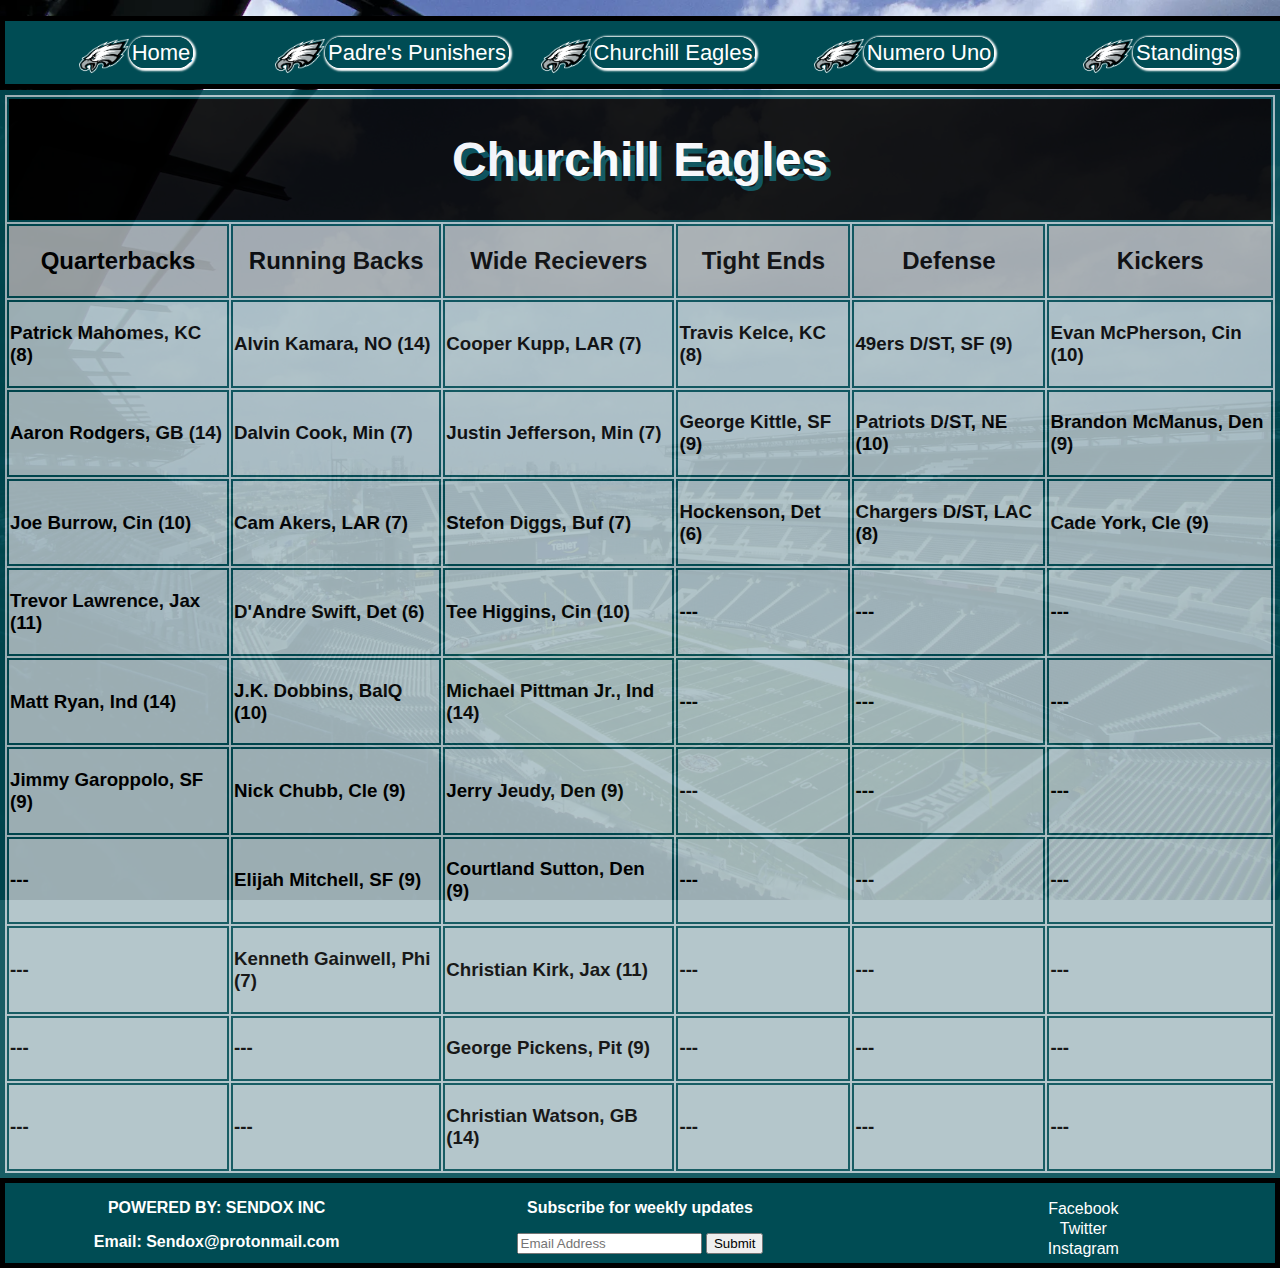
==== commit 29441d2a: "fixed errors in footer" ====
--- a/webpages/churchilleagles.html
+++ b/webpages/churchilleagles.html
@@ -8,9 +8,8 @@
         <link rel="stylesheet" href="../resources/css/style.css">
         <link rel="stylesheet" href="../resources/css/grid.css">
     </head>
-
-
     <body>
+        
         <!-- NAVIGATION BAR -->
 
         <div>
@@ -23,7 +22,7 @@
             </ul>
         </div>
 
-    <!-- TEAM TABLE -->
+        <!-- TEAM TABLE -->
 
         <div id="churchilleagles">
             <table class="tableopacity">
@@ -262,7 +261,7 @@
             
             <!-- CONTACT INFORMATION -->
 
-        <footer>
+        <div class="footer">
             <div class="eaglestextcolors">
                 <p>POWERED BY: SENDOX INC</p>
                 <p>Email: Sendox@protonmail.com</p>
@@ -278,11 +277,11 @@
 
             <div>
                 <ul>
-                    <li><a href="#">Facebook</a></li>
-                    <li><a href="#">Twitter</a></li>
-                    <li><a href="#">Instagram</a></li>
+                    <li class="handles facebook"><a href="#">Facebook</a></li>
+                    <li class="handles twitter"><a href="#">Twitter</a></li>
+                    <li class="handles instagram"><a href="#">Instagram</a></li>
                 </ul>
             </div>    
-        </footer>
+        </div>
     </body>
 </html>--- a/resources/css/grid.css
+++ b/resources/css/grid.css
@@ -18,6 +18,7 @@
     padding-top: 10px;
     justify-content: space-around;
     text-align: center;
+    grid-auto-flow: row;
 }
 
 .navbar nav {
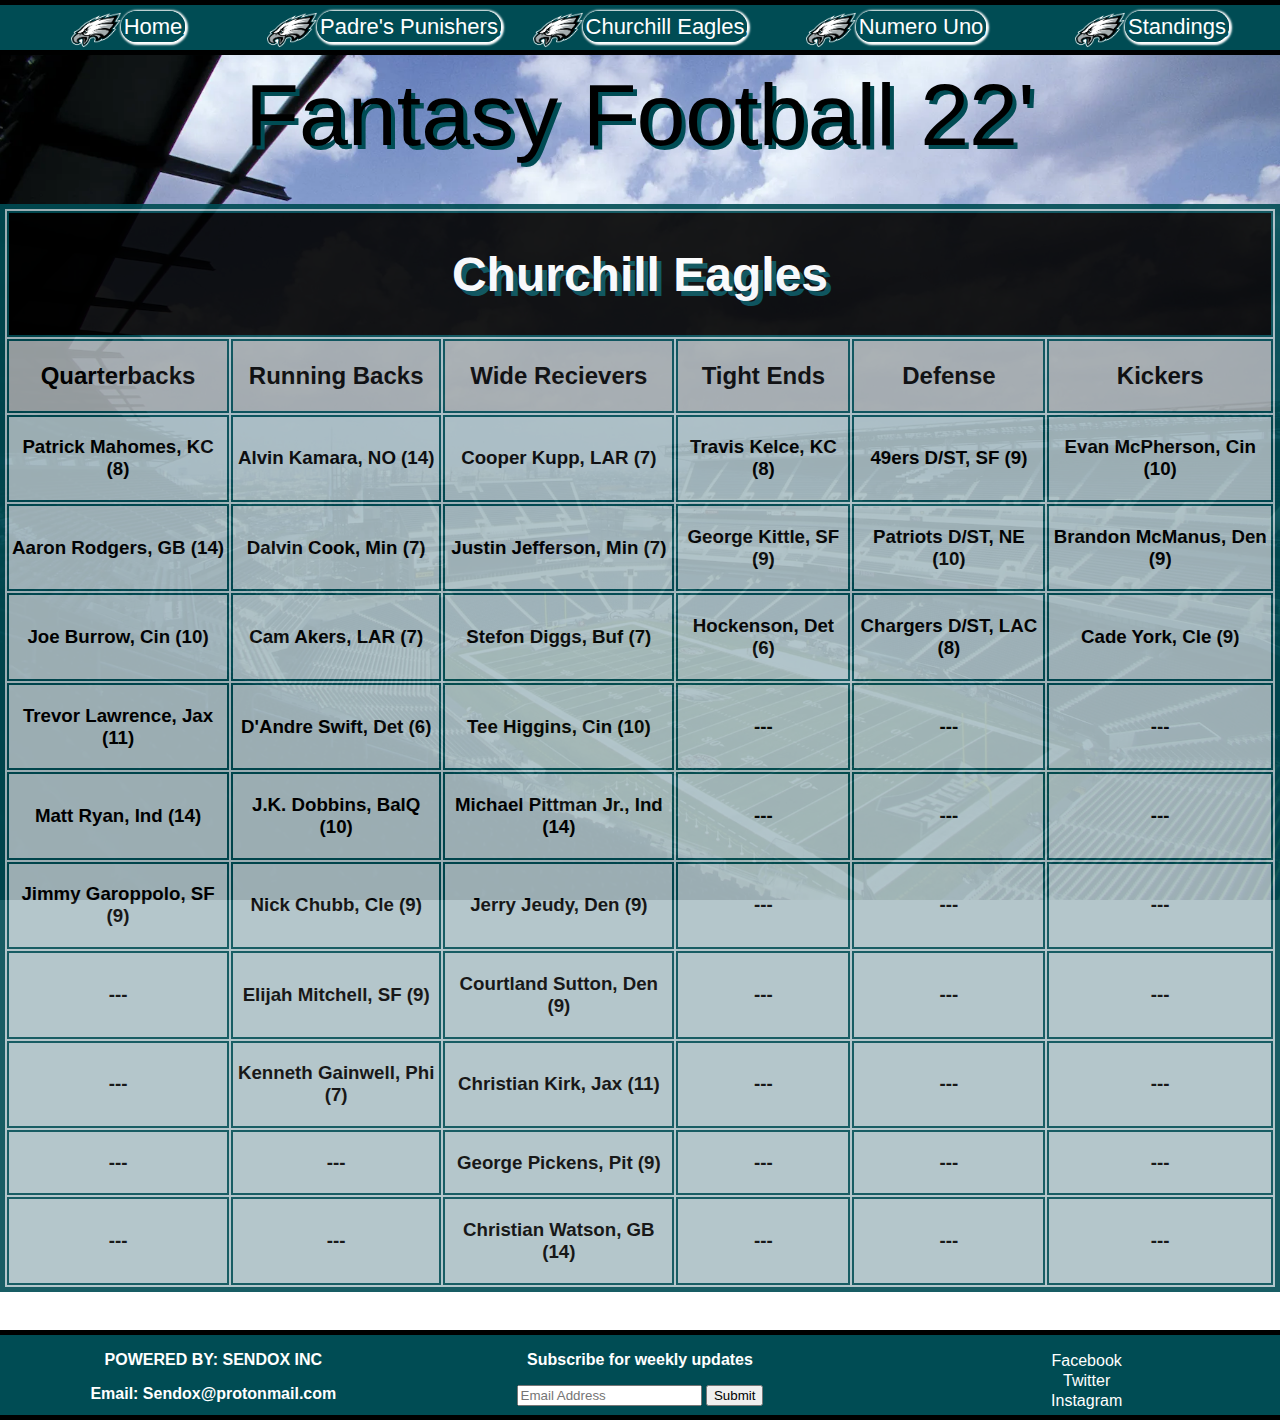
==== commit 536098be: "testing screen size" ====
--- a/webpages/churchilleagles.html
+++ b/webpages/churchilleagles.html
@@ -12,19 +12,21 @@
         
         <!-- NAVIGATION BAR -->
 
-        <div>
-            <ul class="navbar">
-                <li><div class="minilogo"></div><a href="../index.html">Home</a></li>
-        <li><div class="minilogo"></div><a href="padrespunishers.html">Padre's Punishers</a></li>
-        <li><div class="minilogo"></div><a href="#">Churchill Eagles</a></li>
-        <li><div class="minilogo"></div><a href="numerouno.html">Numero Uno</a></li>
-        <li><div class="minilogo"></div><a href="standings.html">Standings</a></li>
-            </ul>
+        <div id="navbar">
+            <div class="team home"><div class="minilogo"></div><a href="../index.html">Home</a></div>
+            <div class="team padrespunishers"><div class="minilogo"></div><a href="padrespunishers.html">Padre's Punishers</a></div>
+            <div class="team churchilleagles"><div class="minilogo"></div><a href="#">Churchill Eagles</a></div>
+            <div class="team numerouno"><div class="minilogo"></div><a href="numerouno.html">Numero Uno</a></div>
+            <div class="team standings"><div class="minilogo"></div><a href="standings.html">Standings</a></div>
         </div>
+        
+        <!-- BANNER -->
+
+        <div class="banner">Fantasy Football 22'</div>    
 
         <!-- TEAM TABLE -->
 
-        <div id="churchilleagles">
+        <div id="tables">
             <table class="tableopacity">
                 <thead>
                     <tr>
@@ -259,7 +261,7 @@
             </table>
         </div>
             
-            <!-- CONTACT INFORMATION -->
+        <!-- CONTACT INFORMATION -->
 
         <div class="footer">
             <div class="eaglestextcolors">
--- a/resources/css/style.css
+++ b/resources/css/style.css
@@ -1,4 +1,9 @@
+
 /* MAIN FONT AND BACKGROUND */
+
+html {
+    height: 100%;
+}
 
 body { 
     background: url("../images/eagles-stadium.webp") no-repeat center center fixed; 
@@ -6,22 +11,29 @@
     -moz-background-size: cover;
     -o-background-size: cover;
     background-size: cover;
-    font-family: Lucida, sans-serif;
+    font-family: Lucida, sans-serif;    
+    height: 100%;
+    margin: 0;
+    display: grid;
+    grid-template-rows: auto auto auto;
 }
 
 /* NAVIGATION BAR */
 
-.navbar {
-    background-color: #004C54;
-    border: 5px solid black;
-    z-index: 10;
-    padding: 3px;    
-    list-style: none;  
+#navbar {
+    background-color: #004C54;    
+    border-bottom: 5px solid black;
+    border-top: 5px solid black;
+    z-index: 10;     
+    display: inline-grid;    
+    grid-template-columns: repeat(5, 1fr);
+    text-align: center; 
+    height: 45px;
+    position: fixed;
+    width: 100%;
 }
 
-
-
-.navbar a {
+#navbar a {
     color: #fff;
     border: 3px #004C54 solid;
     border-radius: 20px;
@@ -31,7 +43,7 @@
     text-shadow: 3px 3px #004C54;
 }
 
-.navbar a:hover {
+#navbar a:hover {
     box-shadow: 2px 2px 5px 5px;
     background-color: #004C54;
     color: white;
@@ -54,16 +66,28 @@
 .banner {
     font-size: 88px;
     color: black;
-    text-shadow: 4px 4px #004C54;
+    text-shadow: 4px 4px #004C54;    
+    align-self: auto;
+    justify-self: center;
+    margin-top: 5%;
 }
 
 /* TABLES */
-
+#tables {
+    display:grid;
+    grid-template: 1fr;
+    justify-content: center;
+    align-content: center;
+    margin-top: 3%;
+    margin-bottom: 3%;
+}
 table {
     border: 5px solid #004C54;
     background-color: #ACC0C6;
     opacity:0.9;
+    text-align: center;
 }
+
 
 table h1 {
     color: white;
@@ -91,10 +115,16 @@
 /* FOOTER */
 
 .footer {
-    border: 5px black solid;
-    background-color:#004C54;
+    border-bottom: 5px solid black;
+    border-top: 5px solid black;
+    background-color:#004C54;    
+    display: inline-grid;
+    grid-template-columns: repeat(3, 1fr);
+    text-align: center;
+    height: 80px;
+    position: relative;
+    bottom: 0;
 }
-
 
 .footer p {
     color: white;
@@ -116,4 +146,8 @@
     color: white;
     border: 3px black solid;
     background-color: black;
+}
+
+.handles {
+    padding: 1px;
 }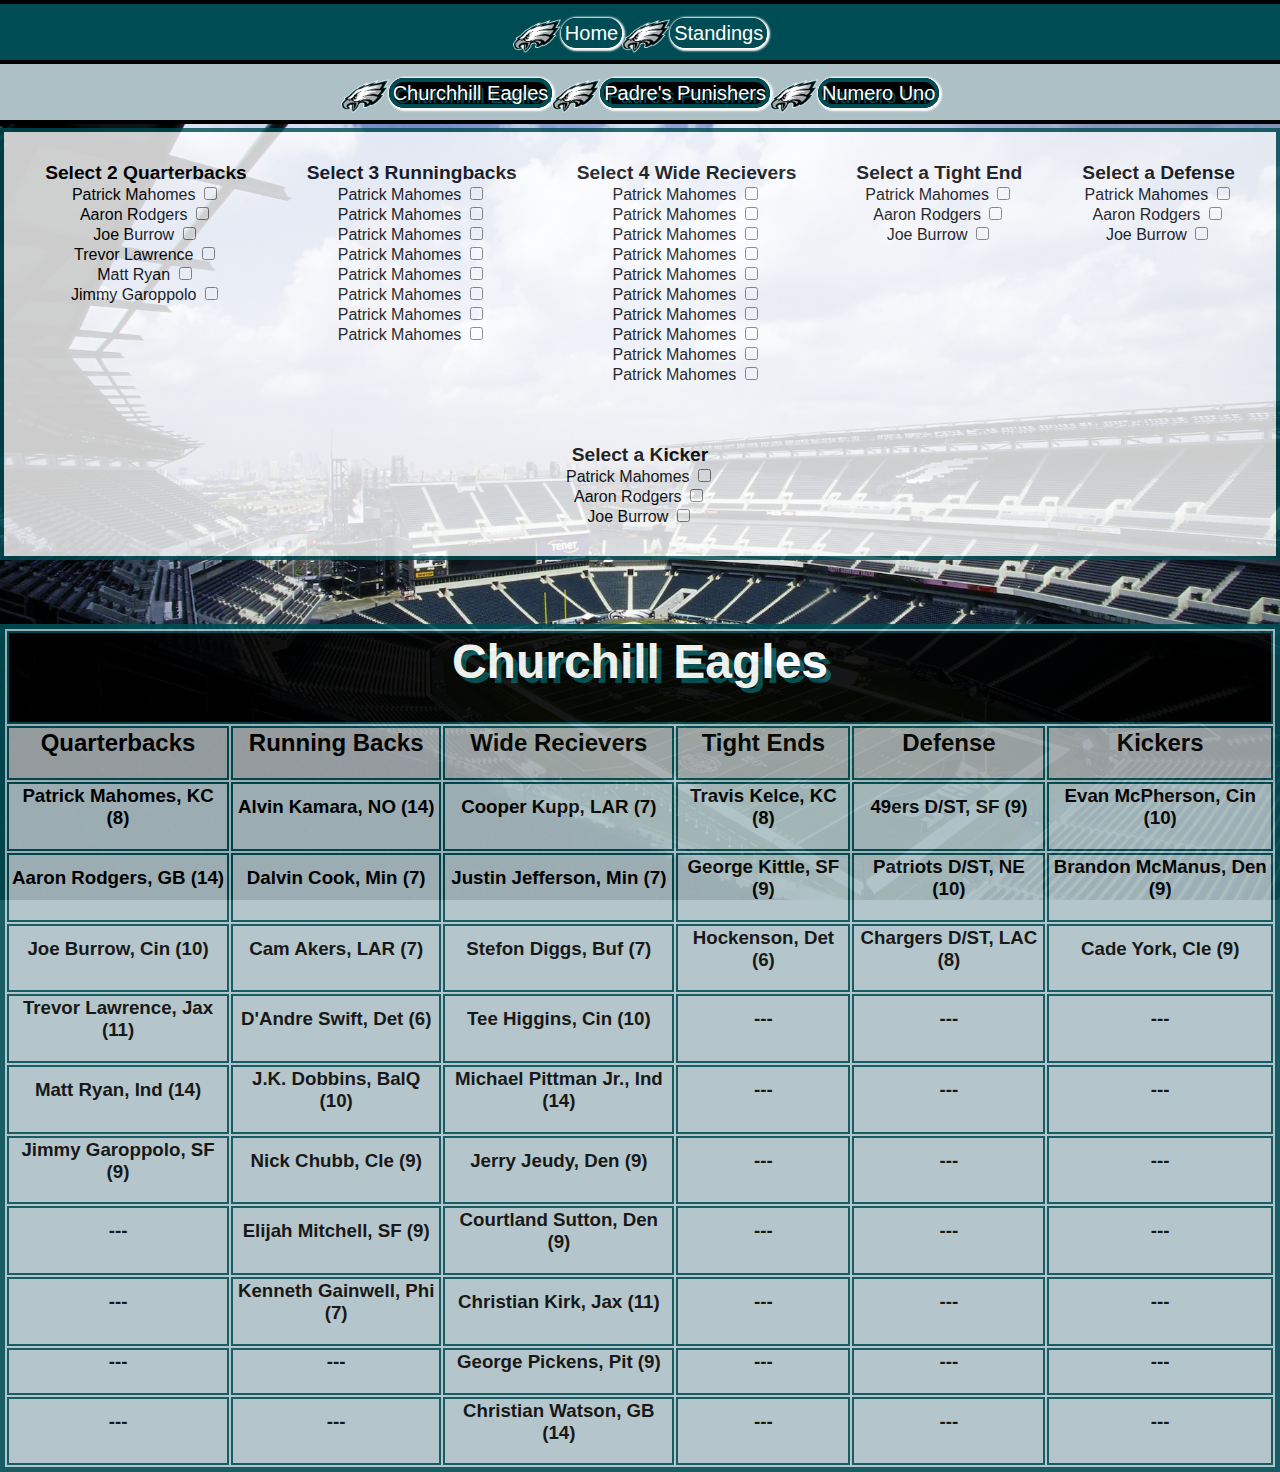
==== commit e1a5b201: "Updated Nav bars, cleaned up code" ====
--- a/webpages/churchilleagles.html
+++ b/webpages/churchilleagles.html
@@ -1,289 +1,364 @@
-<!DOCTYPE html>
 <html lang="en">
     <head>
         <meta charset="UTF-8">
         <meta http-equiv="X-UA-Compatible" content="IE=edge">
         <meta name="viewport" content="width=device-width, initial-scale=1.0">
-        <title>Churchill Eagles</title>
+        <title>Fantasy Football</title>
         <link rel="stylesheet" href="../resources/css/style.css">
-        <link rel="stylesheet" href="../resources/css/grid.css">
+
     </head>
     <body>
+        <main>      
+            <header>
+
+                <!-- NAVIGATION BAR -->
+                <nav>
+                    <div class="navbar home"><div class="minilogo"></div><a href="../index.html">Home</a></div>
+                    <div class="navbar standings"><div class="minilogo"></div><a href="./standings.html">Standings</a></div>
+                </nav>
+
+                <!-- TEAM NAVIGATION BAR -->
+                <teamNav>
+                    <div class="churchhilleagles"><div class="minilogo"></div><a href="#">Churchhill Eagles</a></div>
+                    <div class="padrespunishers"><div class="minilogo"></div><a href="./padrespunishers.html">Padre's Punishers</a></div>
+                    <div class="numerouno"><div class="minilogo"></div><a href="./numerouno.html">Numero Uno</a></div>
+                </teamNav>
+            </header>
         
-        <!-- NAVIGATION BAR -->
-
-        <div id="navbar">
-            <div class="team home"><div class="minilogo"></div><a href="../index.html">Home</a></div>
-            <div class="team padrespunishers"><div class="minilogo"></div><a href="padrespunishers.html">Padre's Punishers</a></div>
-            <div class="team churchilleagles"><div class="minilogo"></div><a href="#">Churchill Eagles</a></div>
-            <div class="team numerouno"><div class="minilogo"></div><a href="numerouno.html">Numero Uno</a></div>
-            <div class="team standings"><div class="minilogo"></div><a href="standings.html">Standings</a></div>
-        </div>
-        
-        <!-- BANNER -->
-
-        <div class="banner">Fantasy Football 22'</div>    
-
-        <!-- TEAM TABLE -->
-
-        <div id="tables">
-            <table class="tableopacity">
-                <thead>
-                    <tr>
-                        <th class="blackbackground" colspan=6>
-                            <h1 class="eaglestextcolors">Churchill Eagles</h1>
-                        </th>
-                    </tr>
-                    <tr class="silverbackground">
-                        <th>
-                            <h2>Quarterbacks</h2>
-                        </th>
-                        <th>
-                            <h2>Running Backs</h2>
-                        </th>
-                        <th>
-                            <h2>Wide Recievers</h2>
-                        </th>
-                        <th>
-                            <h2>Tight Ends</h2>
-                        </th>
-                        <th>
-                            <h2>Defense</h2>
-                        </th>
-                        <th>
-                            <h2>Kickers</h2>
-                        </th>
-                    </tr>
-                </thead>
-                <tbody>
-                    <tr>
-                        <td>
-                            <h3>Patrick Mahomes, KC (8)</h3>
-                        </td>
-                        <td>
-                            <h3>Alvin Kamara, NO (14)</h3>
-                        </td>
-                        <td>
-                            <h3>Cooper Kupp, LAR (7)</h3>
-                        </td>
-                        <td>
-                            <h3>Travis Kelce, KC (8)</h3>
-                        </td>
-                        <td>
-                            <h3>49ers D/ST, SF (9)</h3>
-                        </td>
-                        <td>
-                            <h3>Evan McPherson, Cin (10)</h3>
-                        </td>
-
-                    </tr>
-                    <tr>
-                        <td>
-                            <h3>Aaron Rodgers, GB (14)</h3>
-                        </td>
-                        <td>
-                            <h3>Dalvin Cook, Min (7)</h3>
-                        </td>
-                        <td>
-                            <h3>Justin Jefferson, Min (7)</h3>
-                        </td>
-                        <td>
-                            <h3>George Kittle, SF (9)</h3>
-                        </td>
-                        <td>
-                            <h3>Patriots D/ST, NE (10)</h3>
-                        </td>
-                        <td>
-                            <h3>Brandon McManus, Den (9)</h3>
-                        </td>
-                    </tr>
-                    <tr>
-                        <td>
-                            <h3>Joe Burrow, Cin (10)</h3>
-                        </td>
-                        <td>
-                            <h3>Cam Akers, LAR (7)</h3>
-                        </td>
-                        <td>
-                            <h3>Stefon Diggs, Buf (7)</h3>
-                        </td>
-                        <td>
-                            <h3>Hockenson, Det (6)</h3>
-                        </td>
-                        <td>
-                            <h3>Chargers D/ST, LAC (8)</h3>
-                        </td>
-                        <td>
-                            <h3>Cade York, Cle (9)</h3>
-                        </td>
-                    </tr>
-                    <tr>
-                        <td>
-                            <h3>Trevor Lawrence, Jax (11)</h3>
-                        </td>
-                        <td>
-                            <h3>D'Andre Swift, Det (6)</h3>
-                        </td>
-                        <td>
-                            <h3>Tee Higgins, Cin (10)</h3>
-                        </td>
-                        <td>
-                            <h3>---</h3>
-                        </td>
-                        <td>
-                            <h3>---</h3>
-                        </td>
-                        <td>
-                            <h3>---</h3>
-                        </td>
-                    </tr>
-                    <tr>
-                        <td>
-                            <h3>Matt Ryan, Ind (14)</h3>
-                        </td>
-                        <td>
-                            <h3>J.K. Dobbins, BalQ (10)</h3>
-                        </td>
-                        <td>
-                            <h3>Michael Pittman Jr., Ind (14)</h3>
-                        </td>
-                        <td>
-                            <h3>---</h3>
-                        </td>
-                        <td>
-                            <h3>---</h3>
-                        </td>
-                        <td>
-                            <h3>---</h3>
-                        </td>
-                    </tr>
-                    <tr>
-                        <td>
-                            <h3>Jimmy Garoppolo, SF (9)</h3>
-                        </td>
-                        <td>
-                            <h3>Nick Chubb, Cle (9)</h3>
-                        </td>
-                        <td>
-                            <h3>Jerry Jeudy, Den (9)</h3>
-                        </td>
-                        <td>
-                            <h3>---</h3>
-                        </td>
-                        <td>
-                            <h3>---</h3>
-                        </td>
-                        <td>
-                            <h3>---</h3>
-                        </td>
-                    </tr>
-                    <tr>
-                        <td>
-                            <h3>---</h3>
-                        </td>
-                        <td>
-                            <h3>Elijah Mitchell, SF (9)</h3>
-                        </td>
-                        <td>
-                            <h3>Courtland Sutton, Den (9)</h3>
-                        </td>
-                        <td>
-                            <h3>---</h3>
-                        </td>
-                        <td>
-                            <h3>---</h3>
-                        </td>
-                        <td>
-                            <h3>---</h3>
-                        </td>
-                    </tr>
-                    <tr>
-                        <td>
-                            <h3>---</h3>
-                        </td>
-                        <td>
-                            <h3>Kenneth Gainwell, Phi (7)</h3>
-                        </td>
-                        <td>
-                            <h3>Christian Kirk, Jax (11)</h3>
-                        </td>
-                        <td>
-                            <h3>---</h3>
-                        </td>
-                        <td>
-                            <h3>---</h3>
-                        </td>
-                        <td>
-                            <h3>---</h3>
-                        </td>
-                    </tr>
-                    <tr>
-                        <td>
-                            <h3>---</h3>
-                        </td>
-                        <td>
-                            <h3>---</h3>
-                        </td>
-                        <td>
-                            <h3>George Pickens, Pit (9)</h3>
-                        </td>
-                        <td>
-                            <h3>---</h3>
-                        </td>
-                        <td>
-                            <h3>---</h3>
-                        </td>
-                        <td>
-                            <h3>---</h3>
-                        </td>
-                    </tr>
-                    <tr>
-                        <td>
-                            <h3>---</h3>
-                        </td>
-                        <td>
-                            <h3>---</h3>
-                        </td>
-                        <td>
-                            <h3>Christian Watson, GB (14)</h3>
-                        </td>
-                        <td>
-                            <h3>---</h3>
-                        </td>
-                        <td>
-                            <h3>---</h3>
-                        </td>
-                        <td>
-                            <h3>---</h3>
-                        </td>
-                    </tr>
-                </tbody>
-            </table>
-        </div>
-            
-        <!-- CONTACT INFORMATION -->
-
-        <div class="footer">
-            <div class="eaglestextcolors">
-                <p>POWERED BY: SENDOX INC</p>
-                <p>Email: Sendox@protonmail.com</p>
-            </div>
-
-            <div class="footer-section footer-section-right" aria-labelledby="email-subscription">
-                <p id="email-subscription">Subscribe for weekly updates</p>
-                <form role="form">
-                    <input type="email" placeholder="Email Address" class="footer-email-input">
-                    <input type="submit" value="Submit" class="button button-primary footer-email-button"/>
-                </form>
-            </div>
-
-            <div>
-                <ul>
-                    <li class="handles facebook"><a href="#">Facebook</a></li>
-                    <li class="handles twitter"><a href="#">Twitter</a></li>
-                    <li class="handles instagram"><a href="#">Instagram</a></li>
-                </ul>
-            </div>    
-        </div>
+            <!-- WEEKLY TEAM INPUT FROM USER -->
+
+            <section class="weeklyTeam">  
+    
+                <form action=".html" method="POST">
+                    <span>Select 2 Quarterbacks</span>
+                    <br>
+                    <label for="quarterback">Patrick Mahomes</label>
+                    <input type="checkbox" name="quarterback" id="patrickmahomes" value="patrickmahomes"><br>
+                    <label for="quarterback">Aaron Rodgers</label>
+                    <input type="checkbox" name="quarterback" id="patrickmahomes" value="patrickmahomes"><br>
+                    <label for="quarterback">Joe Burrow</label>
+                    <input type="checkbox" name="quarterback" id="patrickmahomes" value="patrickmahomes"><br>
+                    <label for="quarterback">Trevor Lawrence</label>
+                    <input type="checkbox" name="quarterback" id="patrickmahomes" value="patrickmahomes"><br>
+                    <label for="quarterback">Matt Ryan</label>
+                    <input type="checkbox" name="quarterback" id="patrickmahomes" value="patrickmahomes"><br>
+                    <label for="quarterback">Jimmy Garoppolo</label>
+                    <input type="checkbox" name="quarterback" id="patrickmahomes" value="patrickmahomes">
+                </form>
+                <form>
+                    <span>Select 3 Runningbacks</span>
+                    <br>
+                    <label for="runningback">Patrick Mahomes</label>
+                    <input type="checkbox" name="runningback" id="patrickmahomes" value="patrickmahomes"><br>
+                    <label for="runningback">Patrick Mahomes</label>
+                    <input type="checkbox" name="runningback" id="patrickmahomes" value="patrickmahomes"><br>
+                    <label for="runningback">Patrick Mahomes</label>
+                    <input type="checkbox" name="runningback" id="patrickmahomes" value="patrickmahomes"><br>
+                    <label for="runningback">Patrick Mahomes</label>
+                    <input type="checkbox" name="runningback" id="patrickmahomes" value="patrickmahomes"><br>
+                    <label for="runningback">Patrick Mahomes</label>
+                    <input type="checkbox" name="runningback" id="patrickmahomes" value="patrickmahomes"><br>
+                    <label for="runningback">Patrick Mahomes</label>
+                    <input type="checkbox" name="runningback" id="patrickmahomes" value="patrickmahomes"><br>
+                    <label for="runningback">Patrick Mahomes</label>
+                    <input type="checkbox" name="runningback" id="patrickmahomes" value="patrickmahomes"><br>
+                    <label for="runningback">Patrick Mahomes</label>
+                    <input type="checkbox" name="runningback" id="patrickmahomes" value="patrickmahomes">
+                </form>
+                <form>
+                    <span>Select 4 Wide Recievers</span>
+                    <br>
+                    <label for="widereciever">Patrick Mahomes</label>
+                    <input type="checkbox" name="widereciever" id="patrickmahomes" value="patrickmahomes"><br>
+                    <label for="widereciever">Patrick Mahomes</label>
+                    <input type="checkbox" name="widereciever" id="patrickmahomes" value="patrickmahomes"><br>
+                    <label for="widereciever">Patrick Mahomes</label>
+                    <input type="checkbox" name="widereciever" id="patrickmahomes" value="patrickmahomes"><br>
+                    <label for="widereciever">Patrick Mahomes</label>
+                    <input type="checkbox" name="widereciever" id="patrickmahomes" value="patrickmahomes"><br>
+                    <label for="widereciever">Patrick Mahomes</label>
+                    <input type="checkbox" name="widereciever" id="patrickmahomes" value="patrickmahomes"><br>
+                    <label for="widereciever">Patrick Mahomes</label>
+                    <input type="checkbox" name="widereciever" id="patrickmahomes" value="patrickmahomes"><br>
+                    <label for="widereciever">Patrick Mahomes</label>
+                    <input type="checkbox" name="widereciever" id="patrickmahomes" value="patrickmahomes"><br>
+                    <label for="widereciever">Patrick Mahomes</label>
+                    <input type="checkbox" name="widereciever" id="patrickmahomes" value="patrickmahomes"><br>
+                    <label for="widereciever">Patrick Mahomes</label>
+                    <input type="checkbox" name="widereciever" id="patrickmahomes" value="patrickmahomes"><br>
+                    <label for="widereciever">Patrick Mahomes</label>
+                    <input type="checkbox" name="widereciever" id="patrickmahomes" value="patrickmahomes">
+                </form>
+                <form>
+                    <span>Select a Tight End</span>
+                    <br>
+                    <label for="quarterback">Patrick Mahomes</label>
+                    <input type="checkbox" name="quarterback" id="patrickmahomes" value="patrickmahomes"><br>
+                    <label for="quarterback">Aaron Rodgers</label>
+                    <input type="checkbox" name="quarterback" id="patrickmahomes" value="patrickmahomes"><br>
+                    <label for="quarterback">Joe Burrow</label>
+                    <input type="checkbox" name="quarterback" id="patrickmahomes" value="patrickmahomes">
+                </form>
+                <form>
+                    <span>Select a Defense</span>
+                    <br>
+                    <label for="quarterback">Patrick Mahomes</label>
+                    <input type="checkbox" name="quarterback" id="patrickmahomes" value="patrickmahomes"><br>
+                    <label for="quarterback">Aaron Rodgers</label>
+                    <input type="checkbox" name="quarterback" id="patrickmahomes" value="patrickmahomes"><br>
+                    <label for="quarterback">Joe Burrow</label>
+                    <input type="checkbox" name="quarterback" id="patrickmahomes" value="patrickmahomes">
+                </form>
+                <form>
+                    <span>Select a Kicker</span>
+                    <br>
+                    <label for="quarterback">Patrick Mahomes</label>
+                    <input type="checkbox" name="quarterback" id="patrickmahomes" value="patrickmahomes"><br>
+                    <label for="quarterback">Aaron Rodgers</label>
+                    <input type="checkbox" name="quarterback" id="patrickmahomes" value="patrickmahomes"><br>
+                    <label for="quarterback">Joe Burrow</label>
+                    <input type="checkbox" name="quarterback" id="patrickmahomes" value="patrickmahomes">
+                </form>
+
+            </section>
+
+            <!-- TEAM TABLE -->
+
+            <section class="teamsTable">
+                <table class="tableopacity">
+                    <thead>
+                        <tr>
+                            <th class="blackbackground" colspan=6>
+                                <h1 class="eaglestextcolors">Churchill Eagles</h1>
+                            </th>
+                        </tr>
+                        <tr class="silverbackground">
+                            <th>
+                                <h2>Quarterbacks</h2>
+                            </th>
+                            <th>
+                                <h2>Running Backs</h2>
+                            </th>
+                            <th>
+                                <h2>Wide Recievers</h2>
+                            </th>
+                            <th>
+                                <h2>Tight Ends</h2>
+                            </th>
+                            <th>
+                                <h2>Defense</h2>
+                            </th>
+                            <th>
+                                <h2>Kickers</h2>
+                            </th>
+                        </tr>
+                    </thead>
+                    <tbody>
+                        <tr>
+                            <td>
+                                <h3>Patrick Mahomes, KC (8)</h3>
+                            </td>
+                            <td>
+                                <h3>Alvin Kamara, NO (14)</h3>
+                            </td>
+                            <td>
+                                <h3>Cooper Kupp, LAR (7)</h3>
+                            </td>
+                            <td>
+                                <h3>Travis Kelce, KC (8)</h3>
+                            </td>
+                            <td>
+                                <h3>49ers D/ST, SF (9)</h3>
+                            </td>
+                            <td>
+                                <h3>Evan McPherson, Cin (10)</h3>
+                            </td>
+
+                        </tr>
+                        <tr>
+                            <td>
+                                <h3>Aaron Rodgers, GB (14)</h3>
+                            </td>
+                            <td>
+                                <h3>Dalvin Cook, Min (7)</h3>
+                            </td>
+                            <td>
+                                <h3>Justin Jefferson, Min (7)</h3>
+                            </td>
+                            <td>
+                                <h3>George Kittle, SF (9)</h3>
+                            </td>
+                            <td>
+                                <h3>Patriots D/ST, NE (10)</h3>
+                            </td>
+                            <td>
+                                <h3>Brandon McManus, Den (9)</h3>
+                            </td>
+                        </tr>
+                        <tr>
+                            <td>
+                                <h3>Joe Burrow, Cin (10)</h3>
+                            </td>
+                            <td>
+                                <h3>Cam Akers, LAR (7)</h3>
+                            </td>
+                            <td>
+                                <h3>Stefon Diggs, Buf (7)</h3>
+                            </td>
+                            <td>
+                                <h3>Hockenson, Det (6)</h3>
+                            </td>
+                            <td>
+                                <h3>Chargers D/ST, LAC (8)</h3>
+                            </td>
+                            <td>
+                                <h3>Cade York, Cle (9)</h3>
+                            </td>
+                        </tr>
+                        <tr>
+                            <td>
+                                <h3>Trevor Lawrence, Jax (11)</h3>
+                            </td>
+                            <td>
+                                <h3>D'Andre Swift, Det (6)</h3>
+                            </td>
+                            <td>
+                                <h3>Tee Higgins, Cin (10)</h3>
+                            </td>
+                            <td>
+                                <h3>---</h3>
+                            </td>
+                            <td>
+                                <h3>---</h3>
+                            </td>
+                            <td>
+                                <h3>---</h3>
+                            </td>
+                        </tr>
+                        <tr>
+                            <td>
+                                <h3>Matt Ryan, Ind (14)</h3>
+                            </td>
+                            <td>
+                                <h3>J.K. Dobbins, BalQ (10)</h3>
+                            </td>
+                            <td>
+                                <h3>Michael Pittman Jr., Ind (14)</h3>
+                            </td>
+                            <td>
+                                <h3>---</h3>
+                            </td>
+                            <td>
+                                <h3>---</h3>
+                            </td>
+                            <td>
+                                <h3>---</h3>
+                            </td>
+                        </tr>
+                        <tr>
+                            <td>
+                                <h3>Jimmy Garoppolo, SF (9)</h3>
+                            </td>
+                            <td>
+                                <h3>Nick Chubb, Cle (9)</h3>
+                            </td>
+                            <td>
+                                <h3>Jerry Jeudy, Den (9)</h3>
+                            </td>
+                            <td>
+                                <h3>---</h3>
+                            </td>
+                            <td>
+                                <h3>---</h3>
+                            </td>
+                            <td>
+                                <h3>---</h3>
+                            </td>
+                        </tr>
+                        <tr>
+                            <td>
+                                <h3>---</h3>
+                            </td>
+                            <td>
+                                <h3>Elijah Mitchell, SF (9)</h3>
+                            </td>
+                            <td>
+                                <h3>Courtland Sutton, Den (9)</h3>
+                            </td>
+                            <td>
+                                <h3>---</h3>
+                            </td>
+                            <td>
+                                <h3>---</h3>
+                            </td>
+                            <td>
+                                <h3>---</h3>
+                            </td>
+                        </tr>
+                        <tr>
+                            <td>
+                                <h3>---</h3>
+                            </td>
+                            <td>
+                                <h3>Kenneth Gainwell, Phi (7)</h3>
+                            </td>
+                            <td>
+                                <h3>Christian Kirk, Jax (11)</h3>
+                            </td>
+                            <td>
+                                <h3>---</h3>
+                            </td>
+                            <td>
+                                <h3>---</h3>
+                            </td>
+                            <td>
+                                <h3>---</h3>
+                            </td>
+                        </tr>
+                        <tr>
+                            <td>
+                                <h3>---</h3>
+                            </td>
+                            <td>
+                                <h3>---</h3>
+                            </td>
+                            <td>
+                                <h3>George Pickens, Pit (9)</h3>
+                            </td>
+                            <td>
+                                <h3>---</h3>
+                            </td>
+                            <td>
+                                <h3>---</h3>
+                            </td>
+                            <td>
+                                <h3>---</h3>
+                            </td>
+                        </tr>
+                        <tr>
+                            <td>
+                                <h3>---</h3>
+                            </td>
+                            <td>
+                                <h3>---</h3>
+                            </td>
+                            <td>
+                                <h3>Christian Watson, GB (14)</h3>
+                            </td>
+                            <td>
+                                <h3>---</h3>
+                            </td>
+                            <td>
+                                <h3>---</h3>
+                            </td>
+                            <td>
+                                <h3>---</h3>
+                            </td>
+                        </tr>
+                    </tbody>
+                </table>
+            </section>
+
+        </main>
     </body>
 </html>--- a/resources/css/style.css
+++ b/resources/css/style.css
@@ -2,106 +2,214 @@
 /* MAIN FONT AND BACKGROUND */
 
 html {
-    height: 100%;
-}
-
-body { 
+    height: 100%;    
     background: url("../images/eagles-stadium.webp") no-repeat center center fixed; 
-    -webkit-background-size: cover;
-    -moz-background-size: cover;
-    -o-background-size: cover;
     background-size: cover;
     font-family: Lucida, sans-serif;    
-    height: 100%;
     margin: 0;
-    display: grid;
-    grid-template-rows: auto auto auto;
-}
+    font-size: 16px;
+}
+
+/* MAIN FLEX GRID DISPLAY */
+
+body {
+    margin: 0 auto;
+  }
+
+section {
+    display: flex;
+    flex-direction: row;
+    flex-wrap: wrap;
+}
+
+article, form {
+    flex-basis: 100%;
+}
+
+
+
 
 /* NAVIGATION BAR */
 
-#navbar {
-    background-color: #004C54;    
-    border-bottom: 5px solid black;
-    border-top: 5px solid black;
-    z-index: 10;     
-    display: inline-grid;    
-    grid-template-columns: repeat(5, 1fr);
-    text-align: center; 
-    height: 45px;
+nav {
+
+    display: inline-flex;
+    justify-content: center;    
     position: fixed;
+    z-index: 100;
     width: 100%;
-}
-
-#navbar a {
+    height: 2.5rem;
+    border-bottom: .25rem solid black;
+    border-top: .25rem solid black;    
+    background-color: #004C54;   
+    top: 0;
+    padding: 0.5rem 0;
+}
+
+
+nav a{
     color: #fff;
-    border: 3px #004C54 solid;
-    border-radius: 20px;
-    box-shadow: 1px 1px 2px 2px;
-    font-size: 22px;
+    border: .25rem #004C54 solid;
+    border-radius: 1.25rem;
+    box-shadow: 0.0625rem 0.0625rem 0.125rem 0.125rem;
+    font-size: 1.25rem;
     text-decoration: none;
-    text-shadow: 3px 3px #004C54;
-}
-
-#navbar a:hover {
-    box-shadow: 2px 2px 5px 5px;
+    text-shadow: .2rem .2rem #004C54;
+    align-items: center;
+
+}
+
+nav a:hover {
+    box-shadow: 0.125rem 0.125rem 0.3125rem 0.3125rem;
     background-color: #004C54;
     color: white;
-    border: 3px black solid;
-    background-color: black;
-}
-
+    border: .25rem black solid;
+    background-color: black;
+}
+
+teamNav {
+    display: inline-flex;
+    justify-content:center;    
+    position: fixed;
+    z-index: 100;
+    width: 100%;
+    height: 2.5rem;
+    border-bottom: .25rem solid black;    
+    background-color: #ACC0C6;   
+    top: 4rem;
+    text-align: center;
+    padding: 0.5rem 0;
+
+}
+teamNav a{
+    color: #fff;
+    border: .25rem #004C54 solid;
+    background-color: black;
+    border-radius: 1.25rem;
+    box-shadow: 0.0625rem 0.0625rem 0.125rem 0.125rem;
+    font-size: 1.25rem;
+    text-decoration: none;
+    text-shadow: .2rem .2rem #004C54;
+}
+
+teamNav a:hover {
+    box-shadow: 0.125rem 0.125rem 0.3125rem 0.3125rem;
+    background-color: #004C54;
+    color: white;
+    border: .25rem black solid;
+    background-color: black;
+}
 
 .minilogo {
     background-image: url('../images/eagles-logo.png');
     background-size: cover;
-    height: 50px;
-    width: 50px;
+    height: 3rem;
+    width: 3rem;
     display: inline-block;
     vertical-align: middle;
 }
+@media screen and (max-width: 440px) {
+    .minilogo {
+        display: none;
+    }
+}
+
 
 /* BANNER */
 
 .banner {
-    font-size: 88px;
+    font-size: 4.5rem;
     color: black;
-    text-shadow: 4px 4px #004C54;    
-    align-self: auto;
-    justify-self: center;
+    text-shadow: .25rem .25rem #004C54;    
+    text-align: center;
+    justify-content: center;
+    padding-top: 5%;
+}
+@media screen and (max-width: 600px) {
+    html {
+        font-size: .7rem;
+    }
+}
+
+main .images {
+    justify-content: center;
+}
+main img {
+    width: 80%;
+    height: auto;
+    border: .25rem solid #004C54;
+    margin: 2%;
+}
+
+
+/* WEEKLY TEAM */
+
+.weeklyTeam {
+    margin-top: 10%;
+    border: .25rem solid #004C54;
+    background-color: white;
+    opacity: 80%;
+    justify-content: center;
+}
+
+.weeklyTeam form {
+    margin: 30px;
+    text-align: center;
+    min-width: fit-content;
+    max-width: fit-content;
+}
+
+.weeklyTeam span {
+    font-size: larger;
+    font-weight: bold;
+    
+}
+@media screen and (max-width: 600px) {
+    .weeklyTeam {
+        height: auto;
+        margin-top: 25%;
+        justify-content: center;
+    }}
+    
+/* TABLES */
+
+.teamsTable {
+    justify-content: center;
+    align-content: center;
     margin-top: 5%;
 }
 
-/* TABLES */
-#tables {
-    display:grid;
-    grid-template: 1fr;
+.standingsTable {
     justify-content: center;
     align-content: center;
-    margin-top: 3%;
-    margin-bottom: 3%;
+    margin-top: 20%;
+
 }
 table {
-    border: 5px solid #004C54;
+    border: 0.3125rem solid #004C54;
     background-color: #ACC0C6;
     opacity:0.9;
     text-align: center;
+    
 }
 
 
 table h1 {
     color: white;
-    text-shadow: 5px 5px #004C54;
-    font-size: 48px;
+    text-shadow: 0.3125rem 0.3125rem #004C54;
+    font-size: 3rem;
 }
 
 th {
-    border: 2px solid #004C54;
+    border: 0.125rem solid #004C54;
+
 }
 
 td {
-    border: 2px solid #004C54;
-}
+    border: 0.125rem solid #004C54;
+
+}
+
 
 .blackbackground {
     background-color: black;
@@ -110,44 +218,53 @@
 .silverbackground {
     background-color: #A5ACAF;
 }
-
+@media screen and (max-width: 600px) {
+    .teamsTable, .standingsTable {
+        width: 70%;
+        height: auto;
+        margin-top: 25%;
+        padding: 0 10%;
+        
+    }
+}
 
 /* FOOTER */
 
-.footer {
-    border-bottom: 5px solid black;
-    border-top: 5px solid black;
+footer {
+    border-bottom: 0.3125rem solid black;
+    border-top: 0.3125rem solid black;
     background-color:#004C54;    
-    display: inline-grid;
-    grid-template-columns: repeat(3, 1fr);
-    text-align: center;
-    height: 80px;
-    position: relative;
-    bottom: 0;
-}
-
-.footer p {
+    display: inline-flex;
+    text-align: center;
+    align-items: center;
+    justify-content: space-around;
+    margin-top: 10%;
+    width: 100%;
+}
+
+footer h3 {
     color: white;
     font-weight: bold;
 }
 
-.footer ul {
+footer menu {
     list-style: none;
 }
 
 
-.footer a {
+footer a {
     color: white;
     text-decoration: none;  
 }
 
-.footer a:hover {
-    box-shadow: 2px 2px 5px 5px;
-    color: white;
-    border: 3px black solid;
+footer a:hover {
+    box-shadow: 0.125rem 0.125rem 0.3125rem 0.3125rem;
+    color: white;
+    border: 0.1875rem black solid;
     background-color: black;
 }
 
 .handles {
-    padding: 1px;
-}+    padding: 0.0625rem;
+}
+
